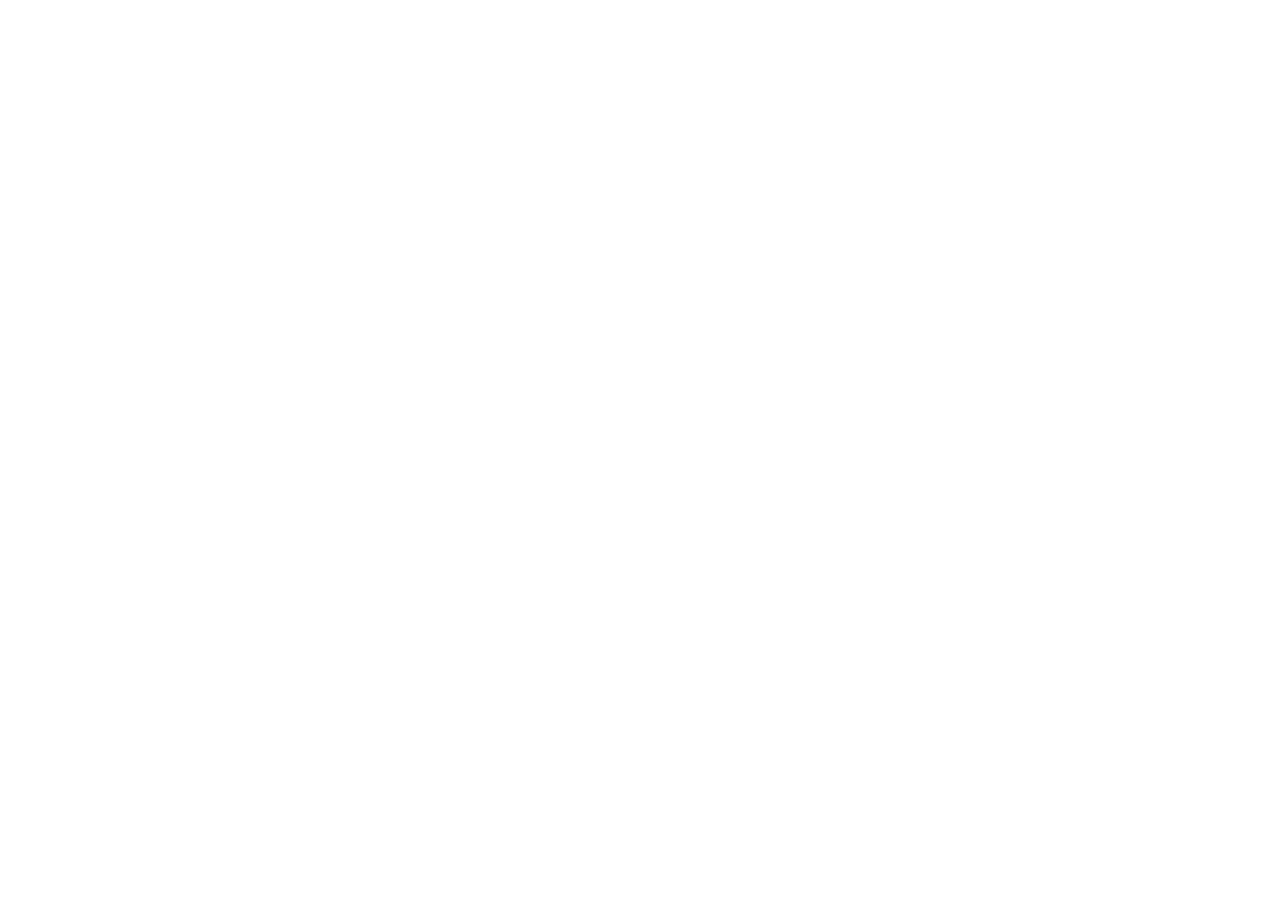
==== final-project/index.html @ 2bcbd6b8 "create file" ====
<!DOCTYPE html>
<html lang="en">
<head>
    <meta charset="UTF-8">
    <meta http-equiv="X-UA-Compatible" content="IE=edge">
    <meta name="viewport" content="width=device-width, initial-scale=1.0">
    <title>Haru Final Project</title>
</head>
<body>
    
</body>
</html>
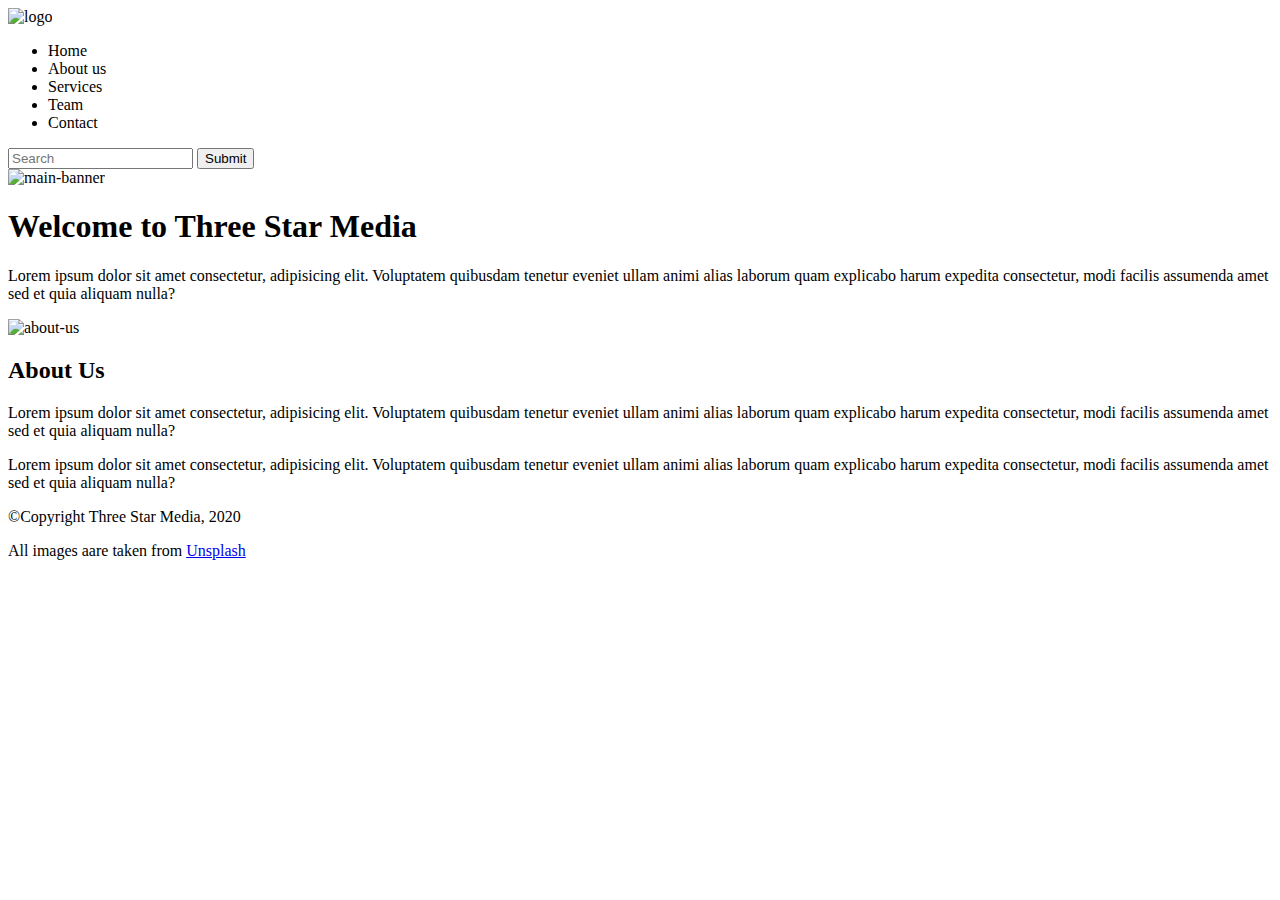
==== commit 1d70fef7: "add About us section" ====
--- a/final-project/index.html
+++ b/final-project/index.html
@@ -7,6 +7,57 @@
     <title>Haru Final Project</title>
 </head>
 <body>
-    
+    <div class="wrapper">
+        <!---------------------------Header----------------------------->
+        <header>
+            <img src="images/logo.png" alt="logo">
+            <!--Styling with Flexbox-->
+            <nav>
+                <ul>
+                    <li>Home</li>
+                    <li>About us</li>
+                    <li>Services</li>
+                    <li>Team</li>
+                    <li>Contact</li>
+                </ul>
+            </nav>
+            <form action="index.html" method="get">
+                <label for="serch"></label>
+                <input id="serch" type="search" name="search" placeholder="Search">
+                <input type="submit" name="search">
+            </form>
+        </header>
+        <!--------------------------Main sections------------------------->
+        <main>
+            <!---Home; margin 100%,contents are placed on the image --->
+            <section class="home">
+                <div class="container">
+                    <div class="content">
+                        <img src="images/main-banner.jpg" alt="main-banner">
+                        <h1>Welcome to Three Star Media</h1>
+                        <p>Lorem ipsum dolor sit amet consectetur, adipisicing elit. Voluptatem quibusdam tenetur eveniet ullam animi alias laborum quam explicabo harum expedita consectetur, modi facilis assumenda amet sed et quia aliquam nulla?</p>
+                        <!--Button????-->
+                    </div>
+                </div>
+            </section>
+            <!---AboutUs; margin 100%--->
+            <section class="About">
+                <div class="container">
+                    <div class="content">
+                        <img src="images/about-us.jpg" alt="about-us">
+                        <h2>About Us</h2>
+                        <p>Lorem ipsum dolor sit amet consectetur, adipisicing elit. Voluptatem quibusdam tenetur eveniet ullam animi alias laborum quam explicabo harum expedita consectetur, modi facilis assumenda amet sed et quia aliquam nulla?</p>
+                        <p>Lorem ipsum dolor sit amet consectetur, adipisicing elit. Voluptatem quibusdam tenetur eveniet ullam animi alias laborum quam explicabo harum expedita consectetur, modi facilis assumenda amet sed et quia aliquam nulla?</p>
+                    </div>
+                </div>
+            </section>
+
+        </main>
+        <!---------------------------Footer------------------------------->
+        <footer>
+            <p>&copy;Copyright Three Star Media, 2020</p>
+            <p>All images aare taken from <a href="https://unsplash.com/ja">Unsplash</a> </p>
+        </footer>
+    </div>
 </body>
 </html>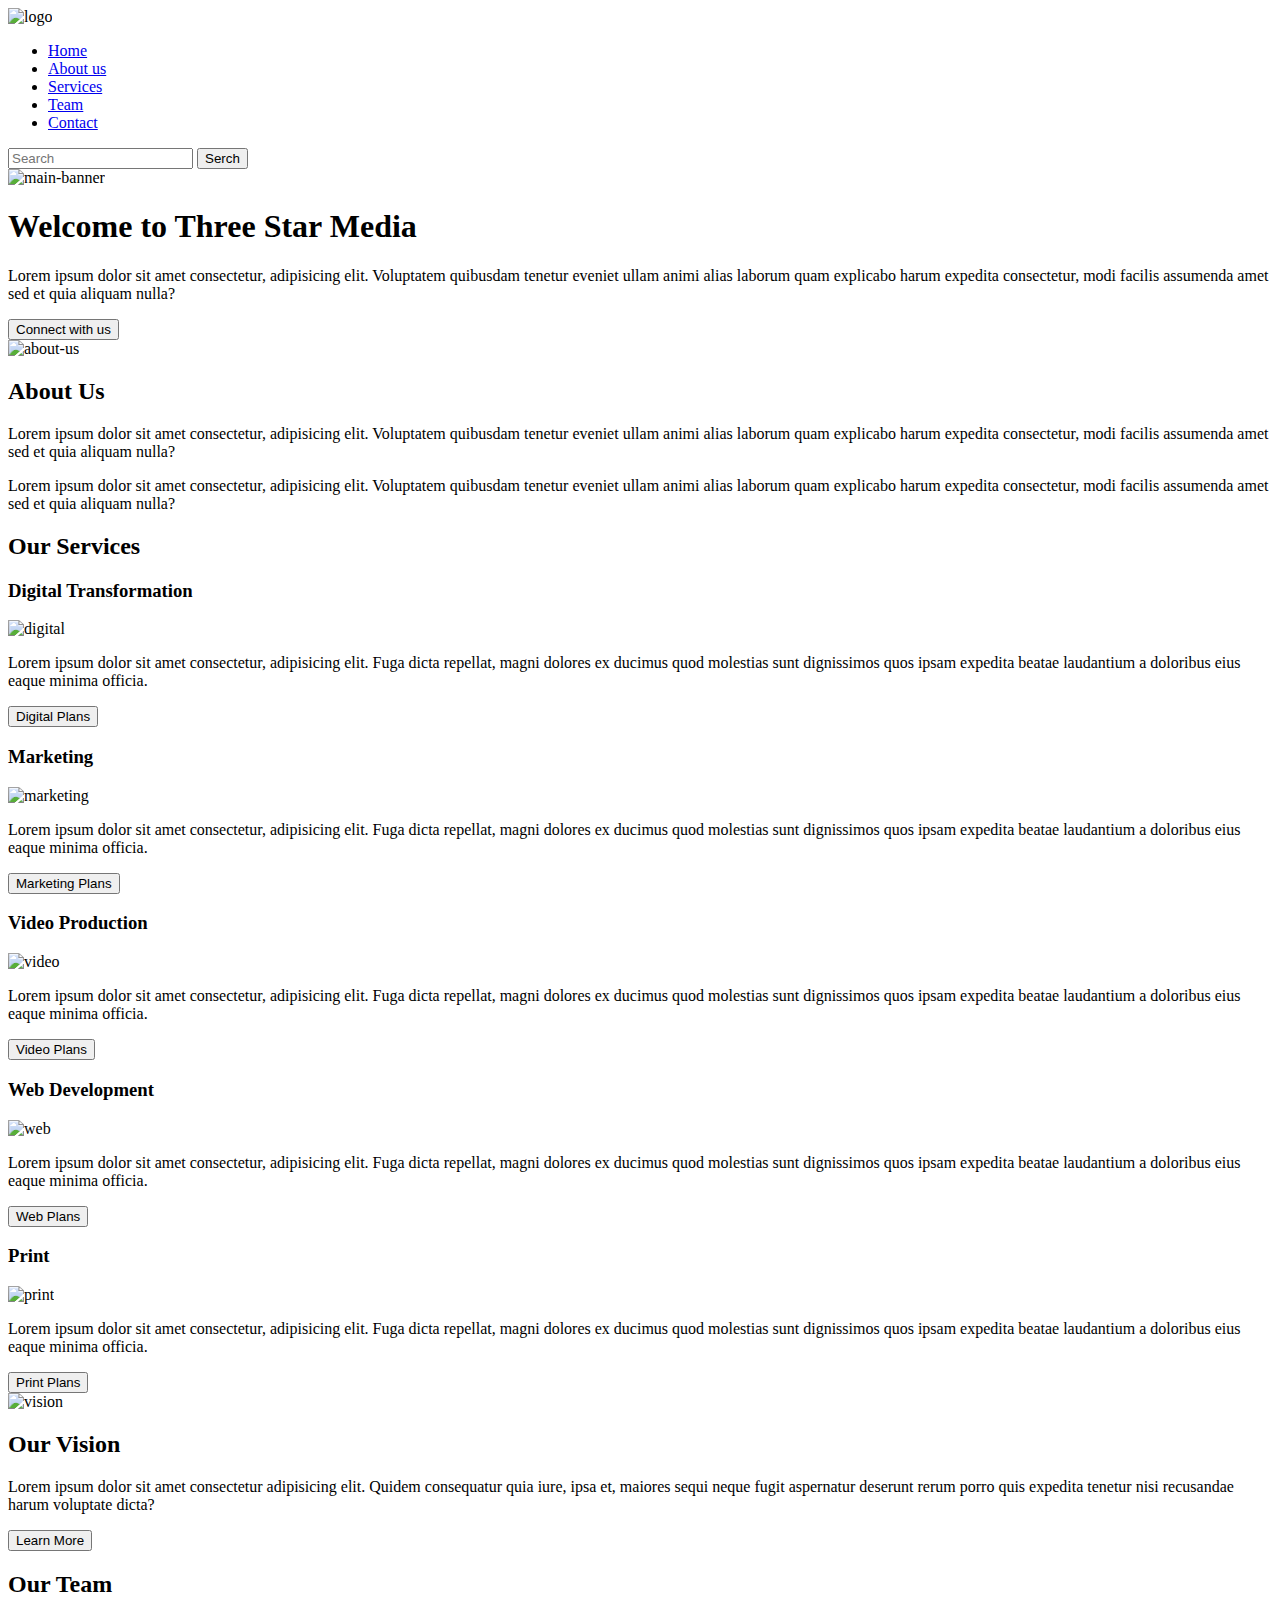
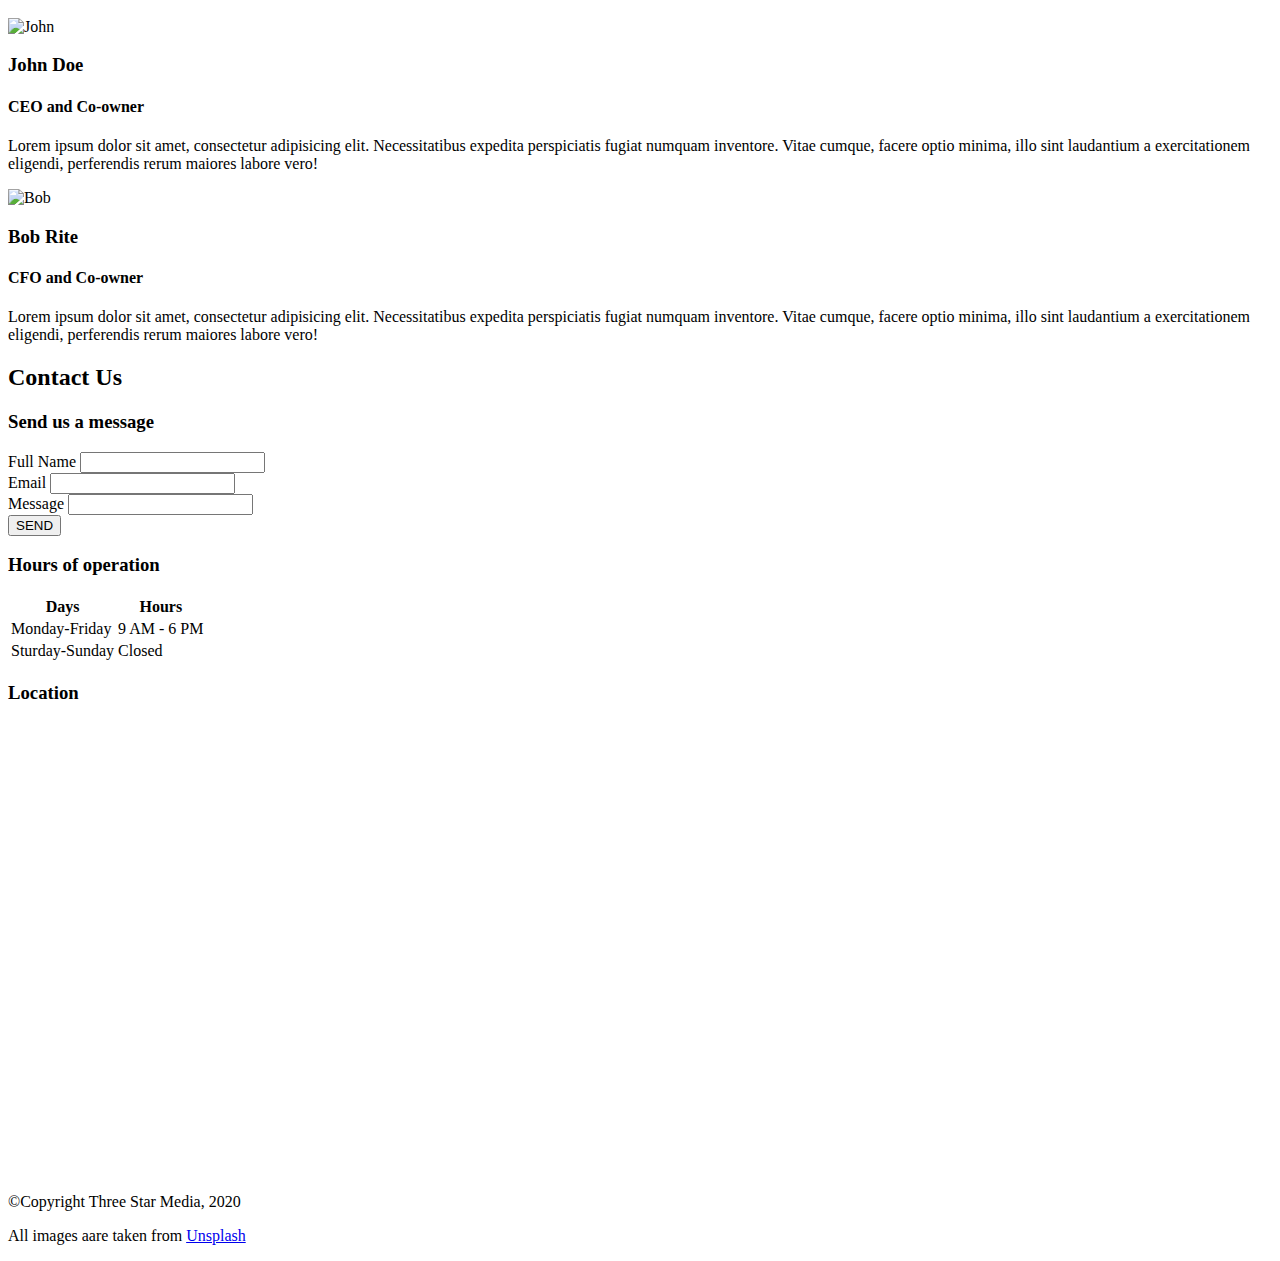
==== commit 32b64039: "add buttons" ====
--- a/final-project/index.html
+++ b/final-project/index.html
@@ -8,23 +8,23 @@
 </head>
 <body>
     <div class="wrapper">
-        <!---------------------------Header----------------------------->
+        <!---------------------------Header (margin 100%)----------------------------->
         <header>
             <img src="images/logo.png" alt="logo">
             <!--Styling with Flexbox-->
             <nav>
                 <ul>
-                    <li>Home</li>
-                    <li>About us</li>
-                    <li>Services</li>
-                    <li>Team</li>
-                    <li>Contact</li>
+                    <li><a href="#home">Home</a></li>
+                    <li><a href="#about">About us</a></li>
+                    <li><a href="#services">Services</a></li>
+                    <li><a href="#team">Team</a></li>
+                    <li><a href="#contact">Contact</a></li>
                 </ul>
             </nav>
             <form action="index.html" method="get">
                 <label for="serch"></label>
                 <input id="serch" type="search" name="search" placeholder="Search">
-                <input type="submit" name="search">
+                <button type="submit">Serch</button>
             </form>
         </header>
         <!--------------------------Main sections------------------------->
@@ -34,9 +34,9 @@
                 <div class="container">
                     <div class="content">
                         <img src="images/main-banner.jpg" alt="main-banner">
-                        <h1>Welcome to Three Star Media</h1>
+                        <h1 id="home">Welcome to Three Star Media</h1>
                         <p>Lorem ipsum dolor sit amet consectetur, adipisicing elit. Voluptatem quibusdam tenetur eveniet ullam animi alias laborum quam explicabo harum expedita consectetur, modi facilis assumenda amet sed et quia aliquam nulla?</p>
-                        <!--Button????-->
+                        <button type="button" class="home-btn">Connect with us</button>
                     </div>
                 </div>
             </section>
@@ -45,15 +45,137 @@
                 <div class="container">
                     <div class="content">
                         <img src="images/about-us.jpg" alt="about-us">
-                        <h2>About Us</h2>
+                        <h2 id="about">About Us</h2>
                         <p>Lorem ipsum dolor sit amet consectetur, adipisicing elit. Voluptatem quibusdam tenetur eveniet ullam animi alias laborum quam explicabo harum expedita consectetur, modi facilis assumenda amet sed et quia aliquam nulla?</p>
                         <p>Lorem ipsum dolor sit amet consectetur, adipisicing elit. Voluptatem quibusdam tenetur eveniet ullam animi alias laborum quam explicabo harum expedita consectetur, modi facilis assumenda amet sed et quia aliquam nulla?</p>
                     </div>
                 </div>
             </section>
-
+            <!---Our Services; include 5 contents,margin 90%,Grid area for desktop--->
+            <section class="Services">
+                <div class="container">
+                    <h2 id="services">Our Services</h2>
+                    <div class="Content-digital">
+                        <h3>Digital Transformation</h3>
+                        <img src="images/digital.jpg" alt="digital">
+                        <p>Lorem ipsum dolor sit amet consectetur, adipisicing elit. Fuga dicta repellat, magni dolores ex ducimus quod molestias sunt dignissimos quos ipsam expedita beatae laudantium a doloribus eius eaque minima officia.</p>
+                        <button type="button">Digital Plans</button>
+                    </div>
+                    <div class="Content-Marketing">
+                        <h3>Marketing</h3>
+                        <img src="images/marketing.jpg" alt="marketing">
+                        <p>Lorem ipsum dolor sit amet consectetur, adipisicing elit. Fuga dicta repellat, magni dolores ex ducimus quod molestias sunt dignissimos quos ipsam expedita beatae laudantium a doloribus eius eaque minima officia.</p>
+                        <button type="button">Marketing Plans</button>
+                    </div>
+                    <div class="Content-video">
+                        <h3>Video Production</h3>
+                        <img src="images/video.jpg" alt="video">
+                        <p>Lorem ipsum dolor sit amet consectetur, adipisicing elit. Fuga dicta repellat, magni dolores ex ducimus quod molestias sunt dignissimos quos ipsam expedita beatae laudantium a doloribus eius eaque minima officia.</p>
+                        <button type="button">Video Plans</button>
+                    </div>
+                    <div class="Content-web">
+                        <h3>Web Development</h3>
+                        <img src="images/web.jpg" alt="web">
+                        <p>Lorem ipsum dolor sit amet consectetur, adipisicing elit. Fuga dicta repellat, magni dolores ex ducimus quod molestias sunt dignissimos quos ipsam expedita beatae laudantium a doloribus eius eaque minima officia.</p>
+                        <button type="button">Web Plans</button>
+                    </div>
+                    <div class="Content-print">
+                        <h3>Print</h3>
+                        <img src="images/print.jpg" alt="print">
+                        <p>Lorem ipsum dolor sit amet consectetur, adipisicing elit. Fuga dicta repellat, magni dolores ex ducimus quod molestias sunt dignissimos quos ipsam expedita beatae laudantium a doloribus eius eaque minima officia.</p>
+                       <button type="button">Print Plans</button>
+                    </div>
+                </div>
+            </section>
+            <!--Our Vision;margin 100% contents are placed on the image--->
+            <section class="Vision">
+                <div class="container">
+                    <div class="content">
+                        <img src="images/vision.jpg" alt="vision">
+                        <h2>Our Vision</h2>
+                        <p>Lorem ipsum dolor sit amet consectetur adipisicing elit. Quidem consequatur quia iure, ipsa et, maiores sequi neque fugit aspernatur deserunt rerum porro quis expedita tenetur nisi recusandae harum voluptate dicta?</p>
+                        <button type="button" class="vision-btn">Learn More</button>
+                    </div>
+                </div>
+            </section>
+            <!---our team;margin 90% styling with grid--->
+            <section class="team">
+                <div class="container">
+                    <h2 id="team">Our Team</h2>
+                    <div class="content-john-image">
+                        <img src="images/john.jpg" alt="John">
+                    </div>
+                    <div class="content-john-info">
+                        <h3>John Doe</h3>
+                        <h4>CEO and Co-owner</h4>
+                        <p>Lorem ipsum dolor sit amet, consectetur adipisicing elit. Necessitatibus expedita perspiciatis fugiat numquam inventore. Vitae cumque, facere optio minima, illo sint laudantium a exercitationem eligendi, perferendis rerum maiores labore vero!</p>
+                    </div>
+                    <div class="content-bob-image">
+                        <img src="images/bob.jpg" alt="Bob">
+                    </div>
+                    <div class="content-bob-info">
+                        <h3>Bob Rite</h3>
+                        <h4>CFO and Co-owner</h4>
+                        <p>Lorem ipsum dolor sit amet, consectetur adipisicing elit. Necessitatibus expedita perspiciatis fugiat numquam inventore. Vitae cumque, facere optio minima, illo sint laudantium a exercitationem eligendi, perferendis rerum maiores labore vero!</p>
+                    </div>
+                </div>
+            </section>
+            <!--Contact Us;margin 90% styling with flexbox-->
+            <section class="team">
+                <div class="container">
+                    <h2 id="contact">Contact Us</h2>
+                    <!--Form section-->
+                    <div class="content-form">
+                        <h3>Send us a message</h3>
+                        <form action="index.html" method="get">
+                            <div class="name">
+                                <label for="name">Full Name</label>
+                                <input id="name" name="yourname" type="text">
+                            </div>
+                            <div class="mail">
+                                <label for="mail">Email</label>
+                                <input id="mail" name="yourmail" type="email">
+                            </div>
+                            <div class="message">
+                                <label for="message">Message</label>
+                                <input id="message" name="yourmessage" type="text">
+                            </div>
+                            <div>
+                                <button type="submit">SEND</button>
+                            </div>
+                        </form> 
+                    </div>
+                    <!--chart section-->
+                    <div class="content-operation">
+                        <h3>Hours of operation</h3>
+                        <table>
+                            <thead>
+                                <tr>
+                                    <th>Days</th>
+                                    <th>Hours</th>
+                                </tr>
+                            </thead>
+                            <tbody>
+                                <tr>
+                                    <td>Monday-Friday</td>
+                                    <td>9 AM - 6 PM</td>
+                                </tr>
+                                <tr>
+                                    <td>Sturday-Sunday</td>
+                                    <td>Closed</td>
+                                </tr>
+                            </tbody>
+                        </table>
+                    </div> 
+                    <!--Map section-->
+                    <div class="content-map">
+                        <h3>Location</h3>
+                        <iframe src="https://www.google.com/maps/embed?pb=!1m18!1m12!1m3!1d717641.1286084331!2d-76.9547412759516!3d45.363230379155354!2m3!1f0!2f0!3f0!3m2!1i1024!2i768!4f13.1!3m3!1m2!1s0x4cce0718cc4a6ad7%3A0xc6cc467725843e2b!2z44Ki44Or44K044Oz44Kt44Oz44O744Kr44Os44OD44K444O744Kq44K_44Ov44O744Kt44Oj44Oz44OR44K5!5e0!3m2!1sja!2sca!4v1680492377854!5m2!1sja!2sca" width="600" height="450" style="border:0;" allowfullscreen="" loading="lazy" referrerpolicy="no-referrer-when-downgrade"></iframe>
+                    </div>
+                </div>
+            </section>
         </main>
-        <!---------------------------Footer------------------------------->
+        <!---------------------------Footer (margin 100%)------------------------------->
         <footer>
             <p>&copy;Copyright Three Star Media, 2020</p>
             <p>All images aare taken from <a href="https://unsplash.com/ja">Unsplash</a> </p>
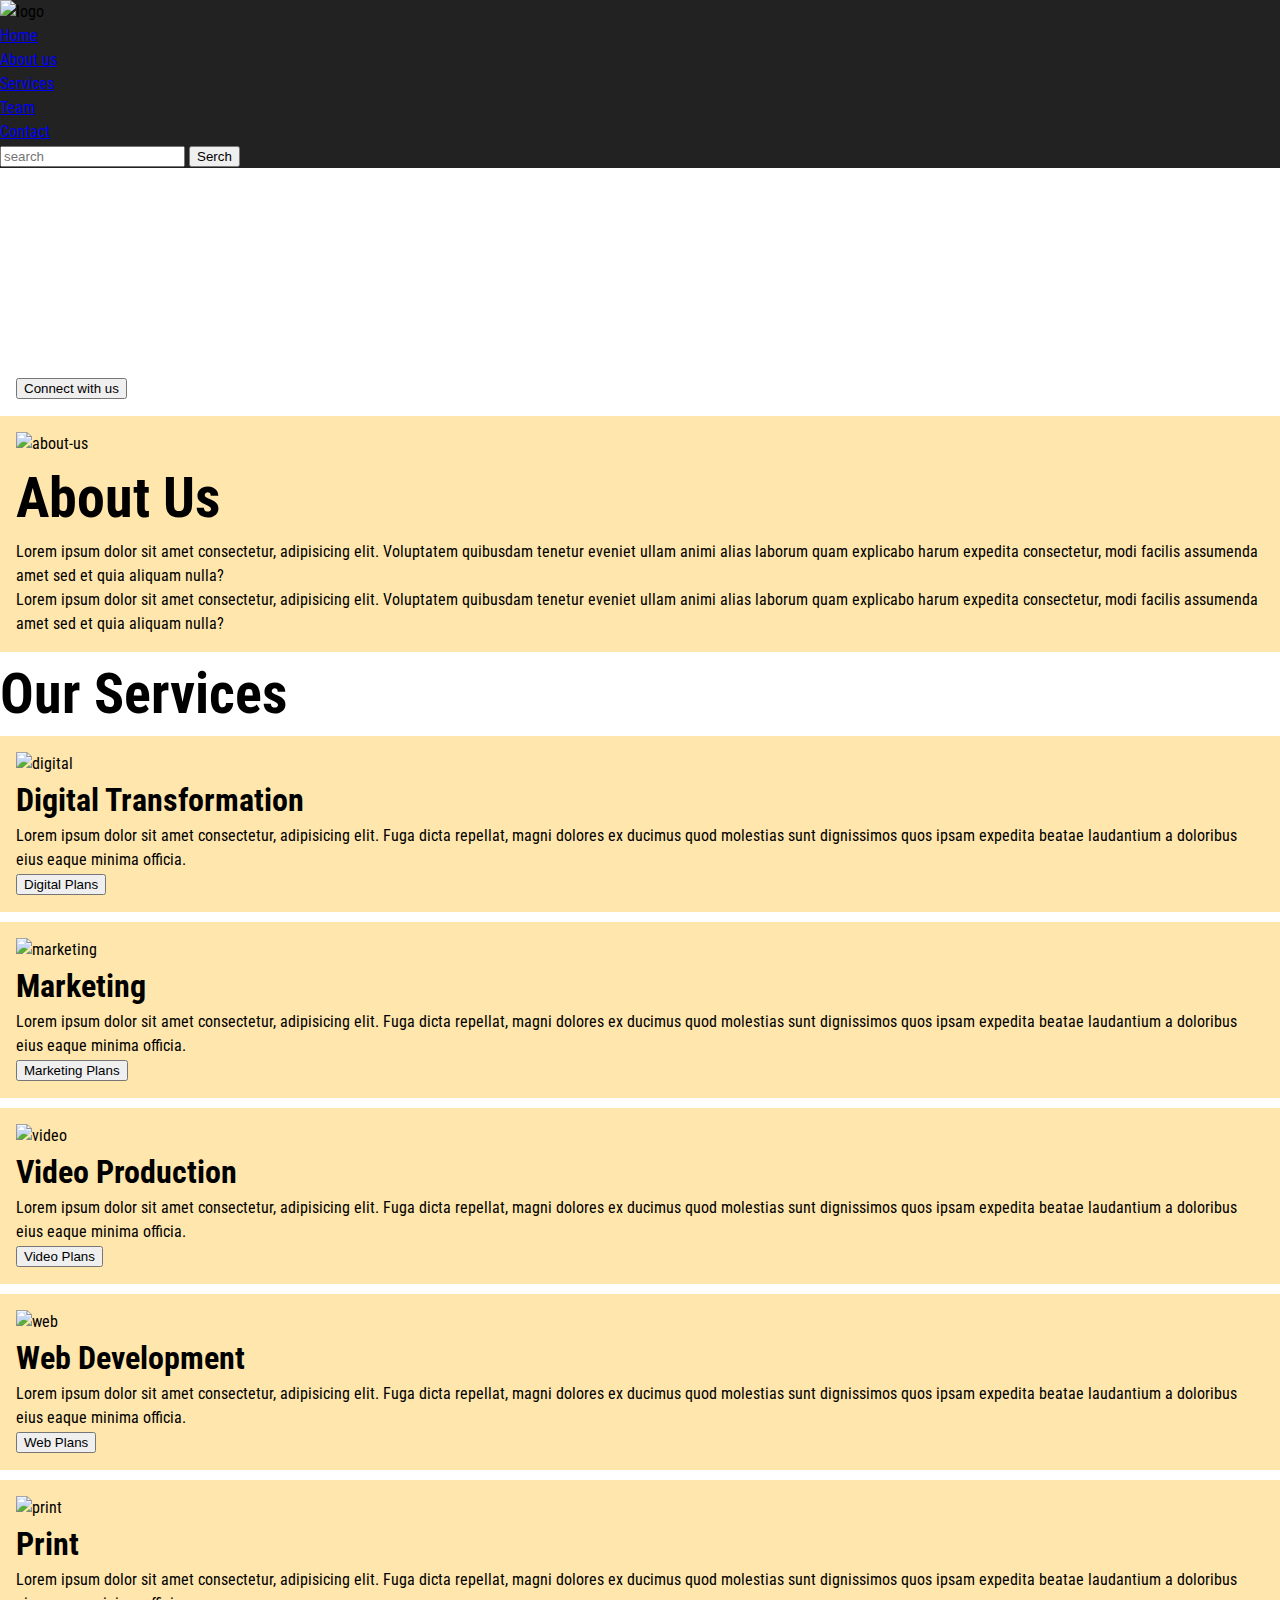
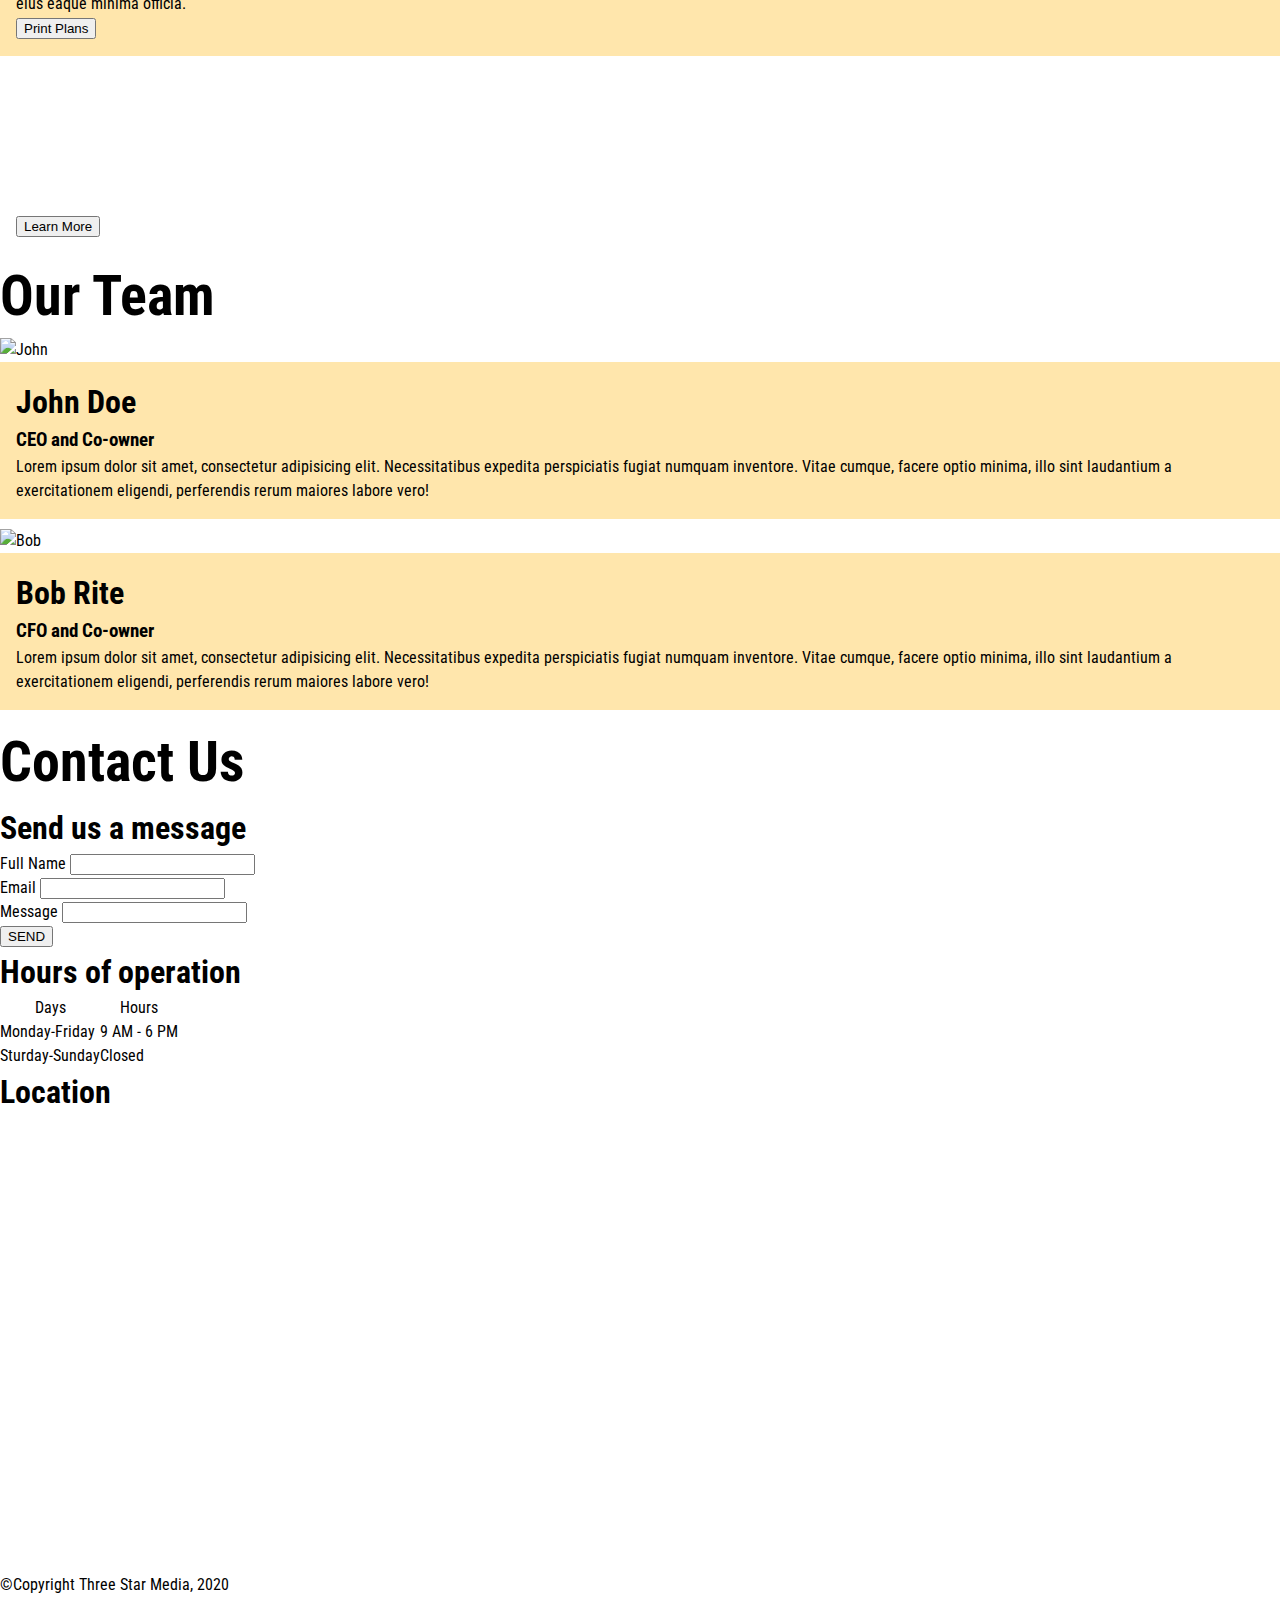
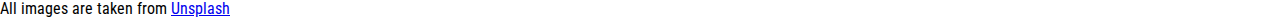
==== commit 1774f5c0: "add a service styling" ====
--- a/final-project/index.html
+++ b/final-project/index.html
@@ -4,44 +4,60 @@
     <meta charset="UTF-8">
     <meta http-equiv="X-UA-Compatible" content="IE=edge">
     <meta name="viewport" content="width=device-width, initial-scale=1.0">
+   
     <title>Haru Final Project</title>
+
+    <script src="https://kit.fontawesome.com/76e588cc94.js" crossorigin="anonymous"></script>
+
+    <link rel="preconnect" href="https://fonts.googleapis.com">
+    <link rel="preconnect" href="https://fonts.gstatic.com" crossorigin>
+    <link href="https://fonts.googleapis.com/css2?family=Dancing+Script:wght@400;600&family=Pacifico&family=Roboto+Condensed&display=swap" rel="stylesheet">  
+    
+    <link href="css/main.css" rel="stylesheet">
+
 </head>
 <body>
-    <div class="wrapper">
-        <!---------------------------Header (margin 100%)----------------------------->
+        <!-- Header (margin 100%) -->
         <header>
-            <img src="images/logo.png" alt="logo">
-            <!--Styling with Flexbox-->
-            <nav>
-                <ul>
-                    <li><a href="#home">Home</a></li>
-                    <li><a href="#about">About us</a></li>
-                    <li><a href="#services">Services</a></li>
-                    <li><a href="#team">Team</a></li>
-                    <li><a href="#contact">Contact</a></li>
-                </ul>
-            </nav>
-            <form action="index.html" method="get">
-                <label for="serch"></label>
-                <input id="serch" type="search" name="search" placeholder="Search">
-                <button type="submit">Serch</button>
-            </form>
+            <div class="position">
+                <img src="images/logo.png" alt="logo">
+                <!-- Styling with Flexbox -->
+                <nav>
+                    <ul>
+                        <li><a href="#home">Home</a></li>
+                        <li><a href="#about">About us</a></li>
+                        <li><a href="#services">Services</a></li>
+                        <li><a href="#team">Team</a></li>
+                        <li><a href="#contact">Contact</a></li>
+                    </ul>
+                </nav>
+            </div>
+            <!-- margin 80% -->
+            <div class="serch-form">
+                <form action="index.html" method="get">
+                    <label for="serch"></label>
+                    <input id="serch" type="search" name="search" placeholder="search">
+                    <button type="submit">Serch</button>
+                    <i class="fa-solid fa-magnifying-glass"></i>
+                </form>
+            </div>
         </header>
-        <!--------------------------Main sections------------------------->
+        <!-- Main sections; all "container" have 80% margin -->
         <main>
-            <!---Home; margin 100%,contents are placed on the image --->
+            <!-- Home; margin 100%,contents are placed on the image -->
             <section class="home">
                 <div class="container">
                     <div class="content">
-                        <img src="images/main-banner.jpg" alt="main-banner">
-                        <h1 id="home">Welcome to Three Star Media</h1>
-                        <p>Lorem ipsum dolor sit amet consectetur, adipisicing elit. Voluptatem quibusdam tenetur eveniet ullam animi alias laborum quam explicabo harum expedita consectetur, modi facilis assumenda amet sed et quia aliquam nulla?</p>
+                        <!-- <img src="images/main-banner.jpg" alt="main-banner"> -->
+                        <h1 class="white" id="home">Welcome to Three Star Media</h1>
+                        <p class="white">Lorem ipsum dolor sit amet consectetur, adipisicing elit. Voluptatem quibusdam tenetur eveniet ullam animi alias laborum quam explicabo harum expedita consectetur, modi facilis assumenda amet sed et quia aliquam nulla?</p>
                         <button type="button" class="home-btn">Connect with us</button>
-                    </div>
-                </div>
-            </section>
-            <!---AboutUs; margin 100%--->
-            <section class="About">
+                        <i class="fa-solid fa-play"></i>
+                    </div>
+                </div>
+            </section>
+            <!-- AboutUs; margin 100% -->
+            <section class="about">
                 <div class="container">
                     <div class="content">
                         <img src="images/about-us.jpg" alt="about-us">
@@ -51,57 +67,63 @@
                     </div>
                 </div>
             </section>
-            <!---Our Services; include 5 contents,margin 90%,Grid area for desktop--->
-            <section class="Services">
-                <div class="container">
-                    <h2 id="services">Our Services</h2>
-                    <div class="Content-digital">
+            <!-- Our Services; include 5 contents,margin 90%,Grid area for desktop -->
+            <section class="services">
+                <h2 id="services">Our Services</h2>
+                <div class="scontainer">
+                    <div class="digital">
+                        <img src="images/digital.jpg" alt="digital">
                         <h3>Digital Transformation</h3>
-                        <img src="images/digital.jpg" alt="digital">
                         <p>Lorem ipsum dolor sit amet consectetur, adipisicing elit. Fuga dicta repellat, magni dolores ex ducimus quod molestias sunt dignissimos quos ipsam expedita beatae laudantium a doloribus eius eaque minima officia.</p>
                         <button type="button">Digital Plans</button>
-                    </div>
-                    <div class="Content-Marketing">
+                        <i class="fa-solid fa-play"></i>
+                    </div>
+                    <div class="marketing">
+                        <img src="images/marketing.jpg" alt="marketing">
                         <h3>Marketing</h3>
-                        <img src="images/marketing.jpg" alt="marketing">
                         <p>Lorem ipsum dolor sit amet consectetur, adipisicing elit. Fuga dicta repellat, magni dolores ex ducimus quod molestias sunt dignissimos quos ipsam expedita beatae laudantium a doloribus eius eaque minima officia.</p>
                         <button type="button">Marketing Plans</button>
-                    </div>
-                    <div class="Content-video">
+                        <i class="fa-solid fa-play"></i>
+                    </div>
+                    <div class="video">
+                        <img src="images/video.jpg" alt="video">
                         <h3>Video Production</h3>
-                        <img src="images/video.jpg" alt="video">
                         <p>Lorem ipsum dolor sit amet consectetur, adipisicing elit. Fuga dicta repellat, magni dolores ex ducimus quod molestias sunt dignissimos quos ipsam expedita beatae laudantium a doloribus eius eaque minima officia.</p>
                         <button type="button">Video Plans</button>
-                    </div>
-                    <div class="Content-web">
+                        <i class="fa-solid fa-play"></i>
+                    </div>
+                    <div class="web">
+                        <img src="images/web.jpg" alt="web">
                         <h3>Web Development</h3>
-                        <img src="images/web.jpg" alt="web">
                         <p>Lorem ipsum dolor sit amet consectetur, adipisicing elit. Fuga dicta repellat, magni dolores ex ducimus quod molestias sunt dignissimos quos ipsam expedita beatae laudantium a doloribus eius eaque minima officia.</p>
                         <button type="button">Web Plans</button>
-                    </div>
-                    <div class="Content-print">
+                        <i class="fa-solid fa-play"></i>
+                    </div>
+                    <div class="print">
+                        <img src="images/print.jpg" alt="print">
                         <h3>Print</h3>
-                        <img src="images/print.jpg" alt="print">
                         <p>Lorem ipsum dolor sit amet consectetur, adipisicing elit. Fuga dicta repellat, magni dolores ex ducimus quod molestias sunt dignissimos quos ipsam expedita beatae laudantium a doloribus eius eaque minima officia.</p>
                        <button type="button">Print Plans</button>
-                    </div>
-                </div>
-            </section>
-            <!--Our Vision;margin 100% contents are placed on the image--->
-            <section class="Vision">
+                       <i class="fa-solid fa-play"></i>
+                    </div>
+                </div>
+            </section>
+            <!-- Our Vision;margin 100% contents are placed on the image -->
+            <section class="vision">
                 <div class="container">
                     <div class="content">
-                        <img src="images/vision.jpg" alt="vision">
-                        <h2>Our Vision</h2>
-                        <p>Lorem ipsum dolor sit amet consectetur adipisicing elit. Quidem consequatur quia iure, ipsa et, maiores sequi neque fugit aspernatur deserunt rerum porro quis expedita tenetur nisi recusandae harum voluptate dicta?</p>
+                        <!-- <img src="images/vision.jpg" alt="vision"> -->
+                        <h2 class="white">Our Vision</h2>
+                        <p class="white">Lorem ipsum dolor sit amet consectetur adipisicing elit. Quidem consequatur quia iure, ipsa et, maiores sequi neque fugit aspernatur deserunt rerum porro quis expedita tenetur nisi recusandae harum voluptate dicta?</p>
                         <button type="button" class="vision-btn">Learn More</button>
-                    </div>
-                </div>
-            </section>
-            <!---our team;margin 90% styling with grid--->
+                        <i class="fa-solid fa-play"></i>
+                    </div>
+                </div>
+            </section>
+            <!-- our team;margin 90% styling with grid -->
             <section class="team">
-                <div class="container">
-                    <h2 id="team">Our Team</h2>
+                <h2 id="team">Our Team</h2>
+                <div class="tcontainer">
                     <div class="content-john-image">
                         <img src="images/john.jpg" alt="John">
                     </div>
@@ -120,11 +142,11 @@
                     </div>
                 </div>
             </section>
-            <!--Contact Us;margin 90% styling with flexbox-->
-            <section class="team">
+            <!-- Contact Us;margin 90% styling with flexbox -->
+            <section class="contact">
                 <div class="container">
                     <h2 id="contact">Contact Us</h2>
-                    <!--Form section-->
+                    <!-- Form section -->
                     <div class="content-form">
                         <h3>Send us a message</h3>
                         <form action="index.html" method="get">
@@ -145,10 +167,10 @@
                             </div>
                         </form> 
                     </div>
-                    <!--chart section-->
+                    <!-- chart section -->
                     <div class="content-operation">
                         <h3>Hours of operation</h3>
-                        <table>
+                        <table class="table">
                             <thead>
                                 <tr>
                                     <th>Days</th>
@@ -167,7 +189,7 @@
                             </tbody>
                         </table>
                     </div> 
-                    <!--Map section-->
+                    <!-- Map section -->
                     <div class="content-map">
                         <h3>Location</h3>
                         <iframe src="https://www.google.com/maps/embed?pb=!1m18!1m12!1m3!1d717641.1286084331!2d-76.9547412759516!3d45.363230379155354!2m3!1f0!2f0!3f0!3m2!1i1024!2i768!4f13.1!3m3!1m2!1s0x4cce0718cc4a6ad7%3A0xc6cc467725843e2b!2z44Ki44Or44K044Oz44Kt44Oz44O744Kr44Os44OD44K444O744Kq44K_44Ov44O744Kt44Oj44Oz44OR44K5!5e0!3m2!1sja!2sca!4v1680492377854!5m2!1sja!2sca" width="600" height="450" style="border:0;" allowfullscreen="" loading="lazy" referrerpolicy="no-referrer-when-downgrade"></iframe>
@@ -175,11 +197,10 @@
                 </div>
             </section>
         </main>
-        <!---------------------------Footer (margin 100%)------------------------------->
+        <!-- Footer (margin 100%) -->
         <footer>
             <p>&copy;Copyright Three Star Media, 2020</p>
-            <p>All images aare taken from <a href="https://unsplash.com/ja">Unsplash</a> </p>
+            <p>All images are taken from <a href="https://unsplash.com/ja">Unsplash</a> </p>
         </footer>
-    </div>
 </body>
 </html>--- a/final-project/css/main.css
+++ b/final-project/css/main.css
@@ -0,0 +1,167 @@
+/* http://meyerweb.com/eric/tools/css/reset/ 
+   v2.0 | 20110126
+   License: none (public domain)
+*/
+
+html, body, div, span, applet, object, iframe,
+h1, h2, h3, h4, h5, h6, p, blockquote, pre,
+a, abbr, acronym, address, big, cite, code,
+del, dfn, em, img, ins, kbd, q, s, samp,
+small, strike, strong, sub, sup, tt, var,
+b, u, i, center,
+dl, dt, dd, ol, ul, li,
+fieldset, form, label, legend,
+table, caption, tbody, tfoot, thead, tr, th, td,
+article, aside, canvas, details, embed, 
+figure, figcaption, footer, header, hgroup, 
+menu, nav, output, ruby, section, summary,
+time, mark, audio, video {
+	margin: 0;
+	padding: 0;
+	border: 0;
+	font-size: 100%;
+	font: inherit;
+	vertical-align: baseline;
+}
+/* HTML5 display-role reset for older browsers */
+article, aside, details, figcaption, figure, 
+footer, header, hgroup, menu, nav, section {
+	display: block;
+}
+body {
+	line-height: 1;
+}
+ol, ul {
+	list-style: none;
+}
+blockquote, q {
+	quotes: none;
+}
+blockquote:before, blockquote:after,
+q:before, q:after {
+	content: '';
+	content: none;
+}
+table {
+	border-collapse: collapse;
+	border-spacing: 0;
+}
+/* end of the css reset cord */
+
+/* mobile styling */
+body{
+	margin: auto;
+	font-family: 'Dancing Script', cursive;
+	font-family: 'Pacifico', cursive;
+	font-family: 'Roboto Condensed', sans-serif;
+	line-height: 1.5;
+}
+
+.container{
+	margin: 0 auto;
+}
+
+/* main fonts styling */
+h1{
+	font-size: 600%;
+	font-weight: bolder;
+	color: white;
+}
+h2{
+	font-size: 350%;
+	font-weight: bolder;
+}
+h3{
+	font-size: 200%;
+	font-weight: bolder;
+}
+h4{
+	font-size: 120%;
+	font-weight: bolder;
+}
+.white{
+	color: white;
+}
+
+/* header styling */
+header{
+	background-color: #222;
+}
+
+/* home section */
+.home{
+	background-image: url(../images/main-banner.jpg);
+	background-repeat: no-repeat;
+	background-size: auto;
+	padding: 1em;
+}
+
+/* about section */
+.about{
+	background-color: #ffe6ac;
+	padding: 1em;
+}
+
+/* service section background*/
+.services{
+	background-color: white;
+	margin: 0 auto;
+}
+.scontainer{
+	display: flex;
+	flex-direction: column;
+}
+
+.scontainer img{
+	width: 100%;
+}
+
+/* flex styling*/
+.digital {
+	background-color: #ffe6ac;
+	padding: 1em;
+	margin-bottom: 10px;
+}
+.marketing{
+	background-color: #ffe6ac;
+	padding: 1em;
+	margin-bottom: 10px;
+}
+.video{
+	background-color: #ffe6ac;
+	padding: 1em;
+	margin-bottom: 10px;
+}
+.web{
+	background-color: #ffe6ac;
+	padding: 1em;
+	margin-bottom: 10px;
+}
+.print{
+	background-color: #ffe6ac;
+	padding: 1em;
+	margin-bottom: 10px;
+}
+
+/* our vision section */
+.vision{
+	background-image: url(../images/vision.jpg);
+	width: 100%;
+	padding: 1em;
+}
+
+/* our team section */
+.tcontainer{
+	display: flex;
+	flex-direction: column;
+}
+.content-john-info{
+	background-color: #ffe6ac;
+	padding: 1em;
+	margin-bottom: 10px;
+}
+.content-bob-info{
+	background-color: #ffe6ac;
+	padding: 1em;
+	margin-bottom: 10px;
+}
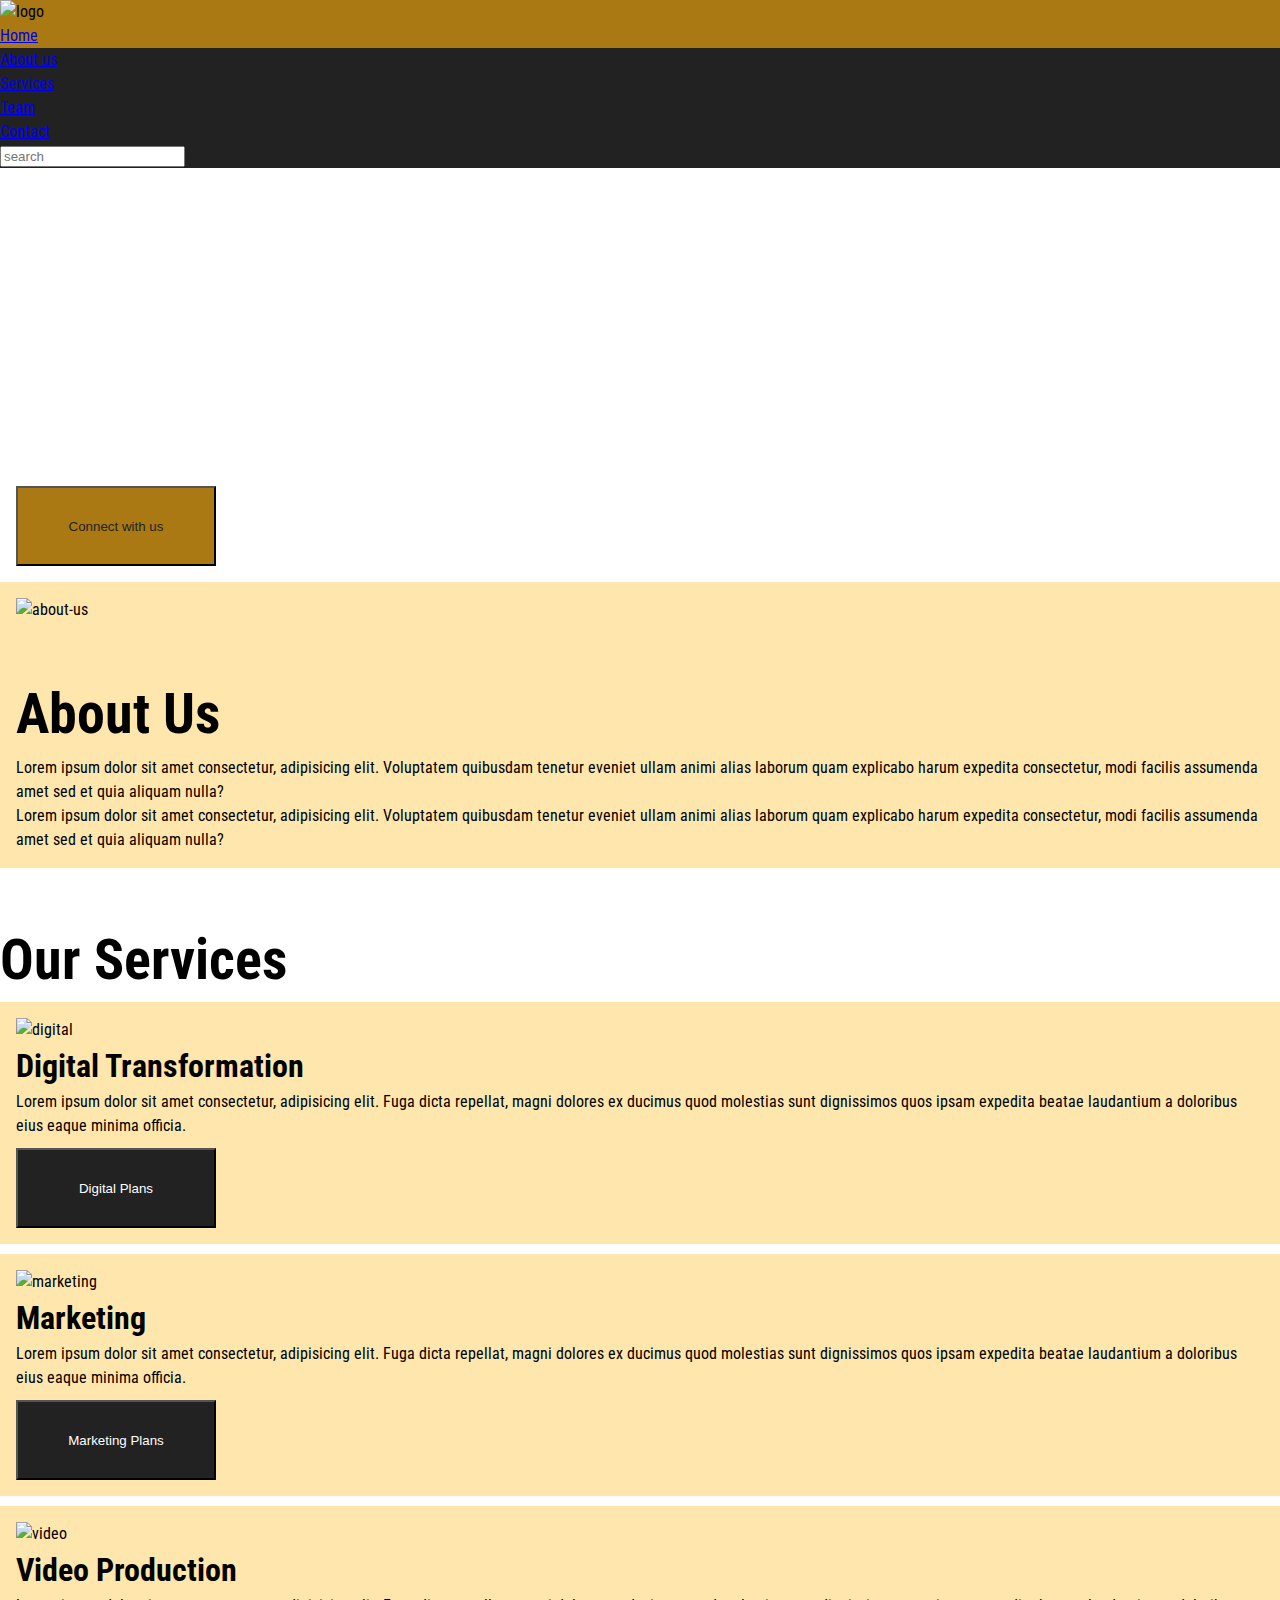
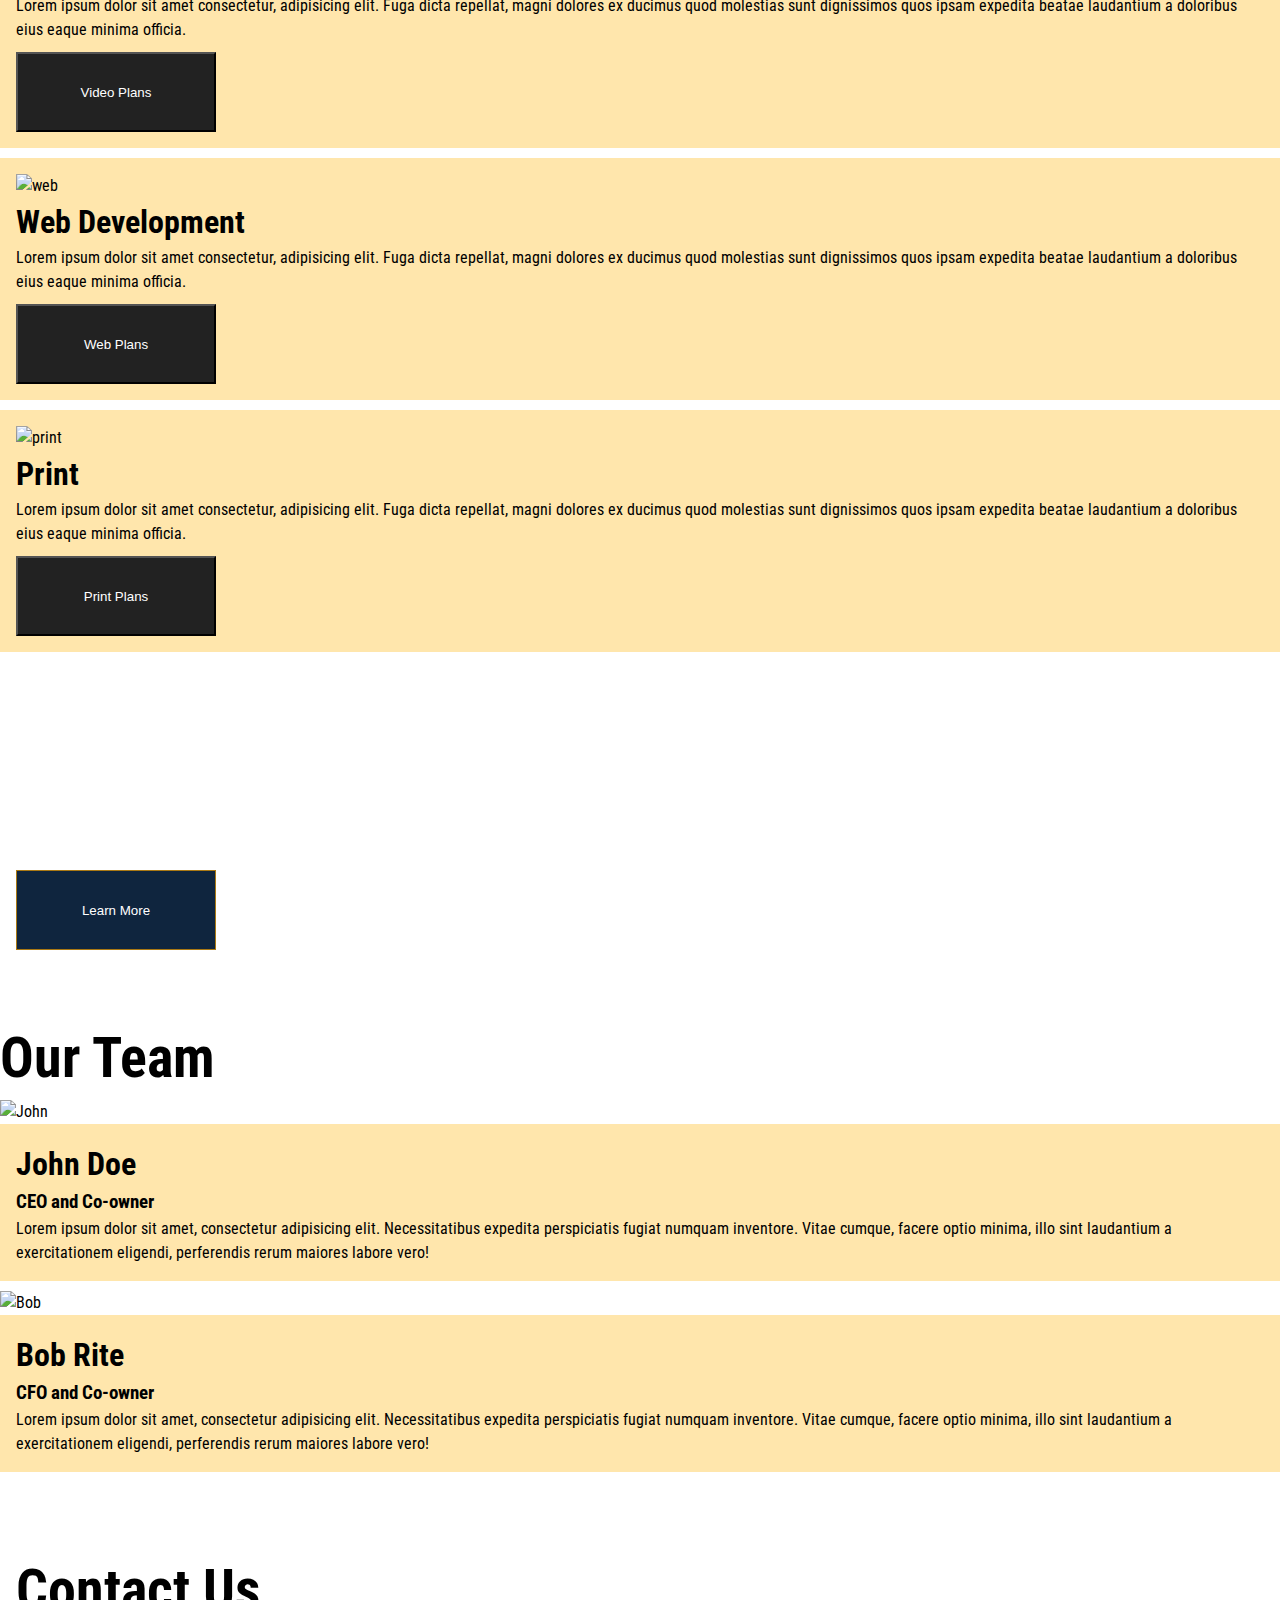
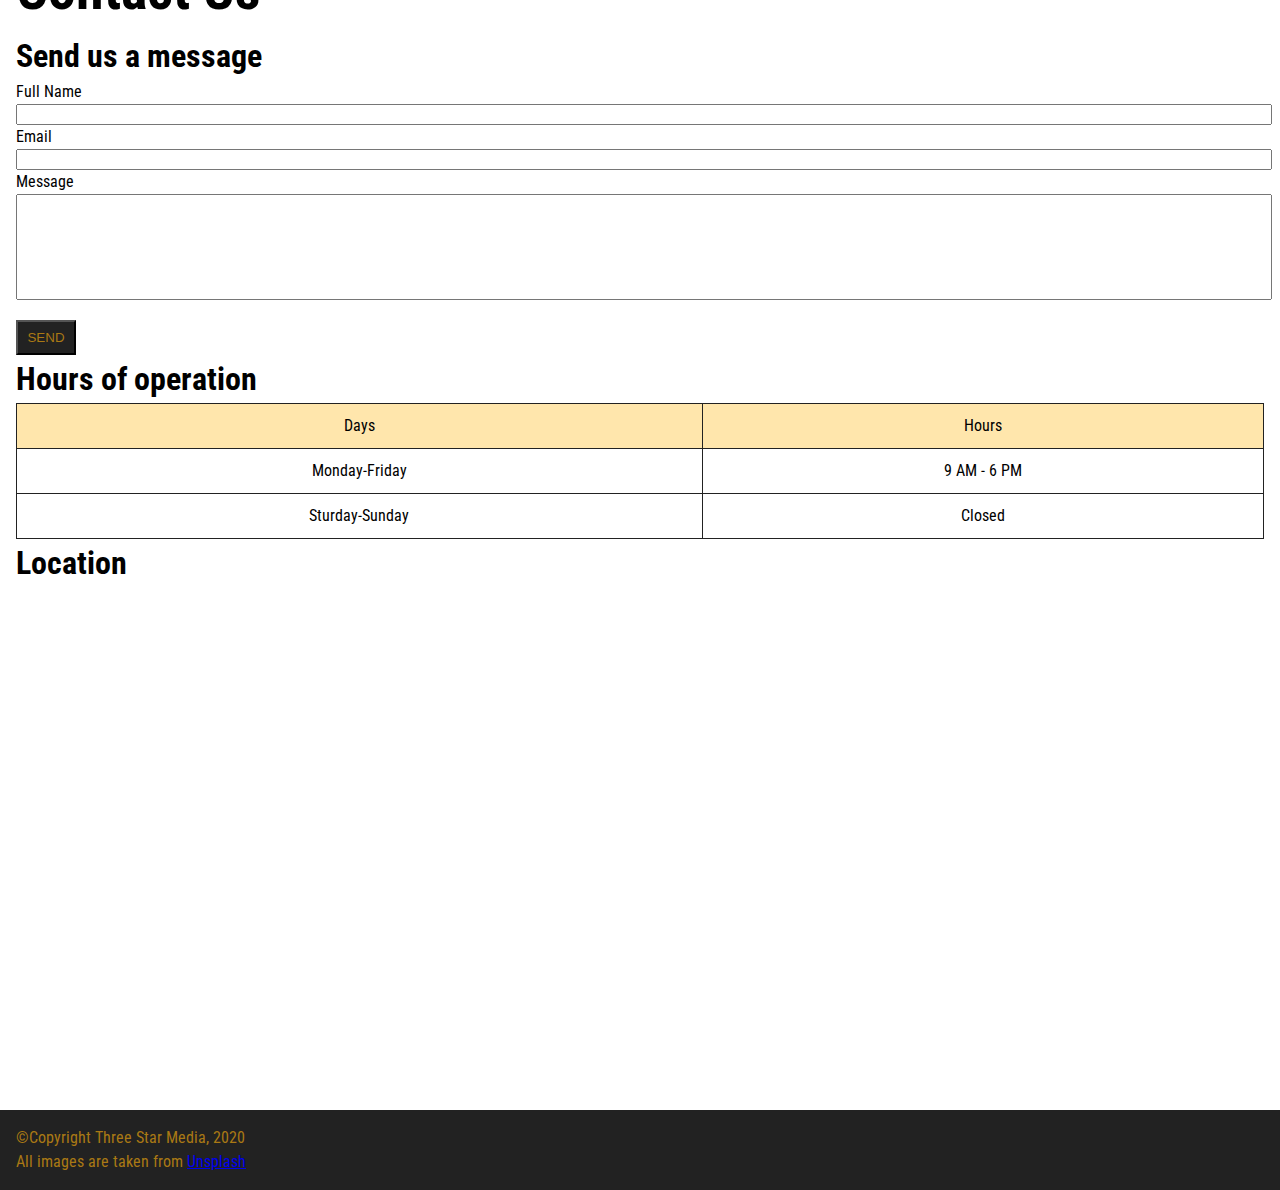
==== commit a8f58def: "add header style" ====
--- a/final-project/index.html
+++ b/final-project/index.html
@@ -19,26 +19,24 @@
 <body>
         <!-- Header (margin 100%) -->
         <header>
-            <div class="position">
+            <div class="header">
                 <img src="images/logo.png" alt="logo">
                 <!-- Styling with Flexbox -->
                 <nav>
                     <ul>
                         <li><a href="#home">Home</a></li>
+                    </div>
                         <li><a href="#about">About us</a></li>
                         <li><a href="#services">Services</a></li>
                         <li><a href="#team">Team</a></li>
                         <li><a href="#contact">Contact</a></li>
                     </ul>
                 </nav>
-            </div>
             <!-- margin 80% -->
             <div class="serch-form">
                 <form action="index.html" method="get">
-                    <label for="serch"></label>
                     <input id="serch" type="search" name="search" placeholder="search">
-                    <button type="submit">Serch</button>
-                    <i class="fa-solid fa-magnifying-glass"></i>
+                    <label for="serch"><i class="fa-solid fa-magnifying-glass"></i></label>
                 </form>
             </div>
         </header>
@@ -51,8 +49,7 @@
                         <!-- <img src="images/main-banner.jpg" alt="main-banner"> -->
                         <h1 class="white" id="home">Welcome to Three Star Media</h1>
                         <p class="white">Lorem ipsum dolor sit amet consectetur, adipisicing elit. Voluptatem quibusdam tenetur eveniet ullam animi alias laborum quam explicabo harum expedita consectetur, modi facilis assumenda amet sed et quia aliquam nulla?</p>
-                        <button type="button" class="home-btn">Connect with us</button>
-                        <i class="fa-solid fa-play"></i>
+                        <button class="hb" type="button" class="home-btn">Connect with us <i class="fa-solid fa-play"></i></button>
                     </div>
                 </div>
             </section>
@@ -75,36 +72,31 @@
                         <img src="images/digital.jpg" alt="digital">
                         <h3>Digital Transformation</h3>
                         <p>Lorem ipsum dolor sit amet consectetur, adipisicing elit. Fuga dicta repellat, magni dolores ex ducimus quod molestias sunt dignissimos quos ipsam expedita beatae laudantium a doloribus eius eaque minima officia.</p>
-                        <button type="button">Digital Plans</button>
-                        <i class="fa-solid fa-play"></i>
+                        <button type="button">Digital Plans <i class="fa-solid fa-play"></i></button>
                     </div>
                     <div class="marketing">
                         <img src="images/marketing.jpg" alt="marketing">
                         <h3>Marketing</h3>
                         <p>Lorem ipsum dolor sit amet consectetur, adipisicing elit. Fuga dicta repellat, magni dolores ex ducimus quod molestias sunt dignissimos quos ipsam expedita beatae laudantium a doloribus eius eaque minima officia.</p>
-                        <button type="button">Marketing Plans</button>
-                        <i class="fa-solid fa-play"></i>
+                        <button type="button">Marketing Plans <i class="fa-solid fa-play"></i></button>
                     </div>
                     <div class="video">
                         <img src="images/video.jpg" alt="video">
                         <h3>Video Production</h3>
                         <p>Lorem ipsum dolor sit amet consectetur, adipisicing elit. Fuga dicta repellat, magni dolores ex ducimus quod molestias sunt dignissimos quos ipsam expedita beatae laudantium a doloribus eius eaque minima officia.</p>
-                        <button type="button">Video Plans</button>
-                        <i class="fa-solid fa-play"></i>
+                        <button type="button">Video Plans <i class="fa-solid fa-play"></i></button>
                     </div>
                     <div class="web">
                         <img src="images/web.jpg" alt="web">
                         <h3>Web Development</h3>
                         <p>Lorem ipsum dolor sit amet consectetur, adipisicing elit. Fuga dicta repellat, magni dolores ex ducimus quod molestias sunt dignissimos quos ipsam expedita beatae laudantium a doloribus eius eaque minima officia.</p>
-                        <button type="button">Web Plans</button>
-                        <i class="fa-solid fa-play"></i>
+                        <button type="button">Web Plans <i class="fa-solid fa-play"></i></button>
                     </div>
                     <div class="print">
                         <img src="images/print.jpg" alt="print">
                         <h3>Print</h3>
                         <p>Lorem ipsum dolor sit amet consectetur, adipisicing elit. Fuga dicta repellat, magni dolores ex ducimus quod molestias sunt dignissimos quos ipsam expedita beatae laudantium a doloribus eius eaque minima officia.</p>
-                       <button type="button">Print Plans</button>
-                       <i class="fa-solid fa-play"></i>
+                       <button type="button">Print Plans <i class="fa-solid fa-play"></i></button>
                     </div>
                 </div>
             </section>
@@ -115,8 +107,7 @@
                         <!-- <img src="images/vision.jpg" alt="vision"> -->
                         <h2 class="white">Our Vision</h2>
                         <p class="white">Lorem ipsum dolor sit amet consectetur adipisicing elit. Quidem consequatur quia iure, ipsa et, maiores sequi neque fugit aspernatur deserunt rerum porro quis expedita tenetur nisi recusandae harum voluptate dicta?</p>
-                        <button type="button" class="vision-btn">Learn More</button>
-                        <i class="fa-solid fa-play"></i>
+                        <button class="vb" type="button" class="vision-btn">Learn More <i class="fa-solid fa-play"></i></button>
                     </div>
                 </div>
             </section>
@@ -163,7 +154,7 @@
                                 <input id="message" name="yourmessage" type="text">
                             </div>
                             <div>
-                                <button type="submit">SEND</button>
+                                <button class="fb" type="submit">SEND</button>
                             </div>
                         </form> 
                     </div>
@@ -192,7 +183,7 @@
                     <!-- Map section -->
                     <div class="content-map">
                         <h3>Location</h3>
-                        <iframe src="https://www.google.com/maps/embed?pb=!1m18!1m12!1m3!1d717641.1286084331!2d-76.9547412759516!3d45.363230379155354!2m3!1f0!2f0!3f0!3m2!1i1024!2i768!4f13.1!3m3!1m2!1s0x4cce0718cc4a6ad7%3A0xc6cc467725843e2b!2z44Ki44Or44K044Oz44Kt44Oz44O744Kr44Os44OD44K444O744Kq44K_44Ov44O744Kt44Oj44Oz44OR44K5!5e0!3m2!1sja!2sca!4v1680492377854!5m2!1sja!2sca" width="600" height="450" style="border:0;" allowfullscreen="" loading="lazy" referrerpolicy="no-referrer-when-downgrade"></iframe>
+                        <iframe class="map" src="https://www.google.com/maps/embed?pb=!1m18!1m12!1m3!1d717641.1286084331!2d-76.9547412759516!3d45.363230379155354!2m3!1f0!2f0!3f0!3m2!1i1024!2i768!4f13.1!3m3!1m2!1s0x4cce0718cc4a6ad7%3A0xc6cc467725843e2b!2z44Ki44Or44K044Oz44Kt44Oz44O744Kr44Os44OD44K444O744Kq44K_44Ov44O744Kt44Oj44Oz44OR44K5!5e0!3m2!1sja!2sca!4v1680492377854!5m2!1sja!2sca" style="border:0;" allowfullscreen="" loading="lazy" referrerpolicy="no-referrer-when-downgrade"></iframe>
                     </div>
                 </div>
             </section>
--- a/final-project/css/main.css
+++ b/final-project/css/main.css
@@ -56,7 +56,6 @@
 	font-family: 'Roboto Condensed', sans-serif;
 	line-height: 1.5;
 }
-
 .container{
 	margin: 0 auto;
 }
@@ -66,10 +65,12 @@
 	font-size: 600%;
 	font-weight: bolder;
 	color: white;
+	margin-top: 100px;
 }
 h2{
 	font-size: 350%;
 	font-weight: bolder;
+	margin-top: 50px;
 }
 h3{
 	font-size: 200%;
@@ -83,9 +84,39 @@
 	color: white;
 }
 
+/* button styling */
+button{
+	background-color: #222;
+	color: white;
+	height: 80px;
+	width: 200px;
+	margin-top: 10px;
+}
+.hb{
+	background-color: #aa7914;
+	color: #222;
+	margin-top: 10px;
+}
+.vb{
+	background-color: #0f253e;
+	color: white;
+	border: solid 1px #aa7914;
+	margin-top: 10px;
+}
+.fb{
+	background-color: #222;
+	color: #aa7914;
+	width: 60px;
+	height: 35px;
+	margin-top: 20px;
+}
+
 /* header styling */
 header{
 	background-color: #222;
+}
+.header{
+	background-color: #aa7914;
 }
 
 /* home section */
@@ -117,27 +148,7 @@
 }
 
 /* flex styling*/
-.digital {
-	background-color: #ffe6ac;
-	padding: 1em;
-	margin-bottom: 10px;
-}
-.marketing{
-	background-color: #ffe6ac;
-	padding: 1em;
-	margin-bottom: 10px;
-}
-.video{
-	background-color: #ffe6ac;
-	padding: 1em;
-	margin-bottom: 10px;
-}
-.web{
-	background-color: #ffe6ac;
-	padding: 1em;
-	margin-bottom: 10px;
-}
-.print{
+.digital, .marketing, .video, .web, .print {
 	background-color: #ffe6ac;
 	padding: 1em;
 	margin-bottom: 10px;
@@ -165,3 +176,49 @@
 	padding: 1em;
 	margin-bottom: 10px;
 }
+
+/*contact section */
+.contact{
+	padding: 1em;
+}
+.name input, .mail input{
+	display: block;
+	width: 100%;
+}
+.message input{
+	display: block;
+	width: 100%;
+	height: 100px;
+}
+
+/* chart section */
+.table{
+	width: 100%;
+	text-align: center;
+	border-collapse: collapse;
+	border-spacing: 0;
+}
+th{
+	padding: 10px;
+	background: #ffe6ac;
+	border: solid 1px #222;
+}
+td{
+	padding: 10px;
+	border: solid 1px #222;
+}
+
+/* map styling */
+.map{
+	width: 100%;
+	height: 500px;
+}
+
+/* footer */
+footer{
+	padding: 1em;
+	background-color: #222;
+}
+footer p{
+	color: #aa7914;
+}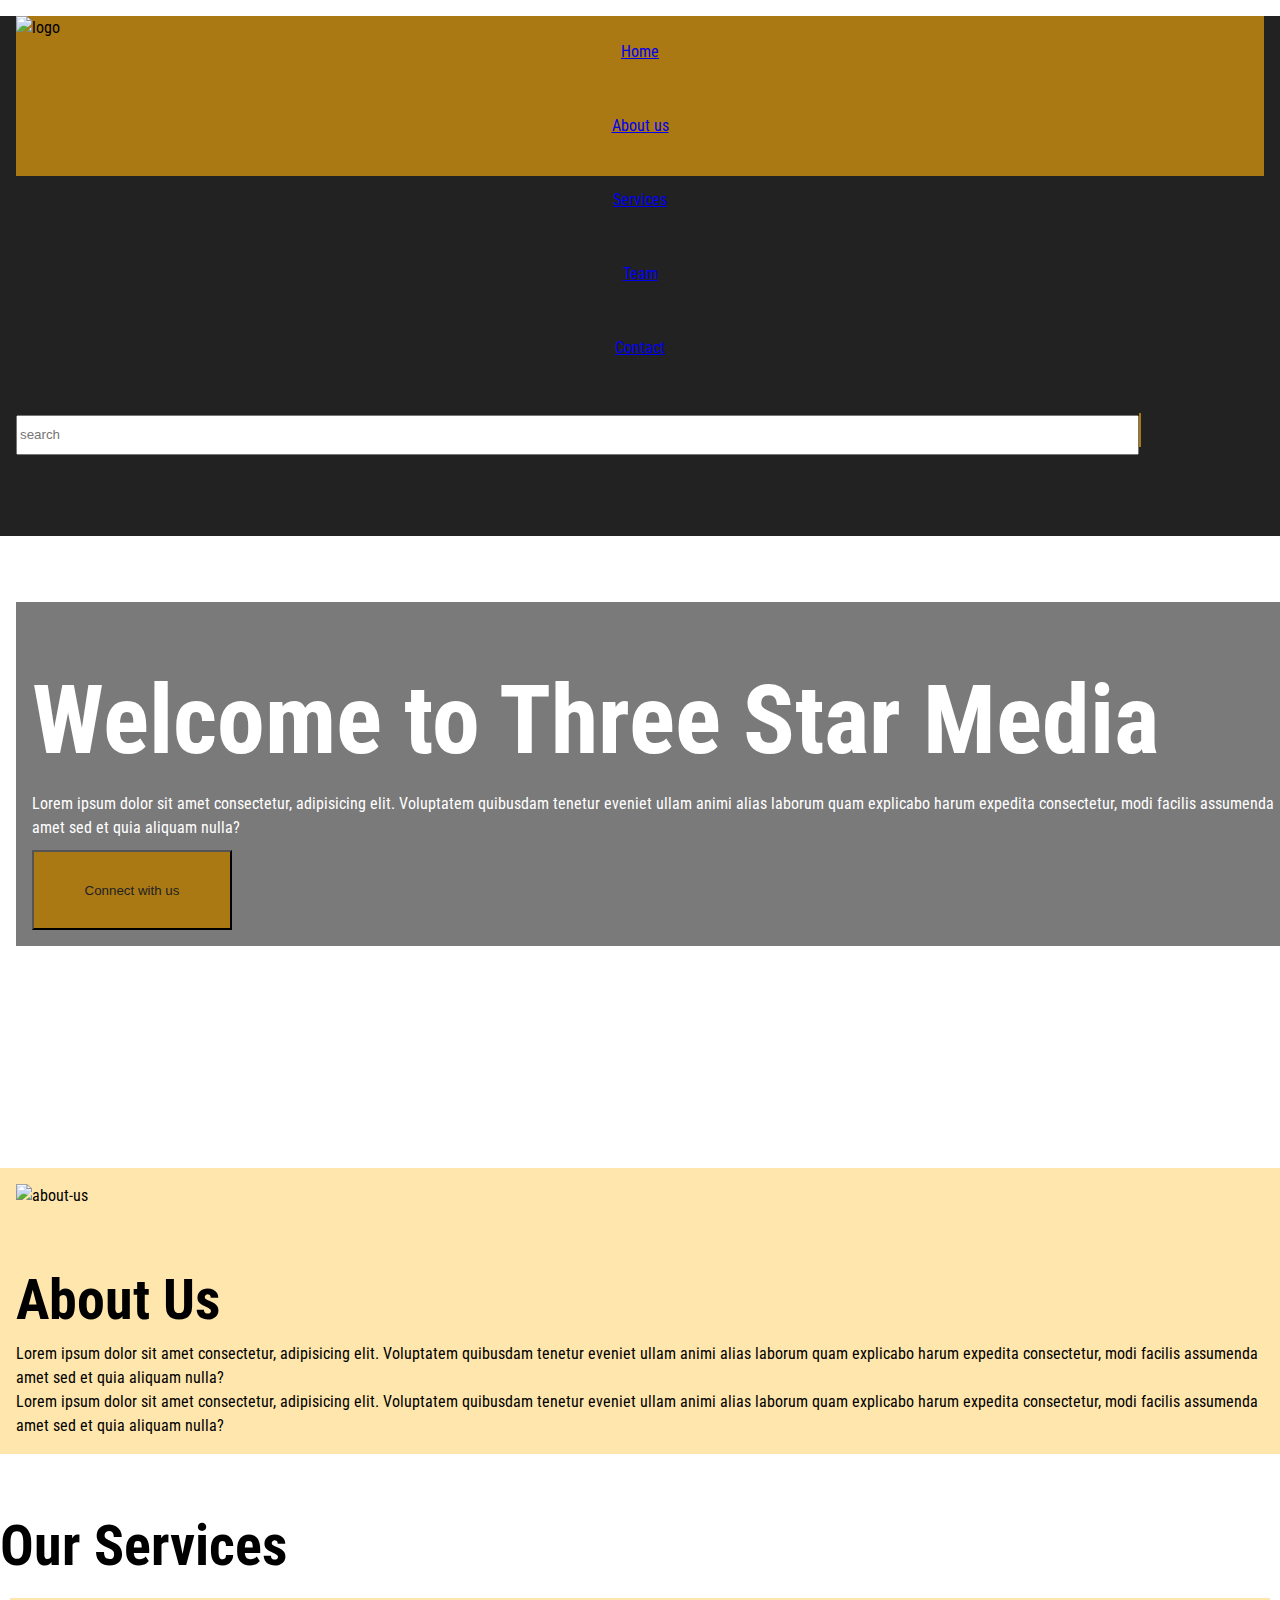
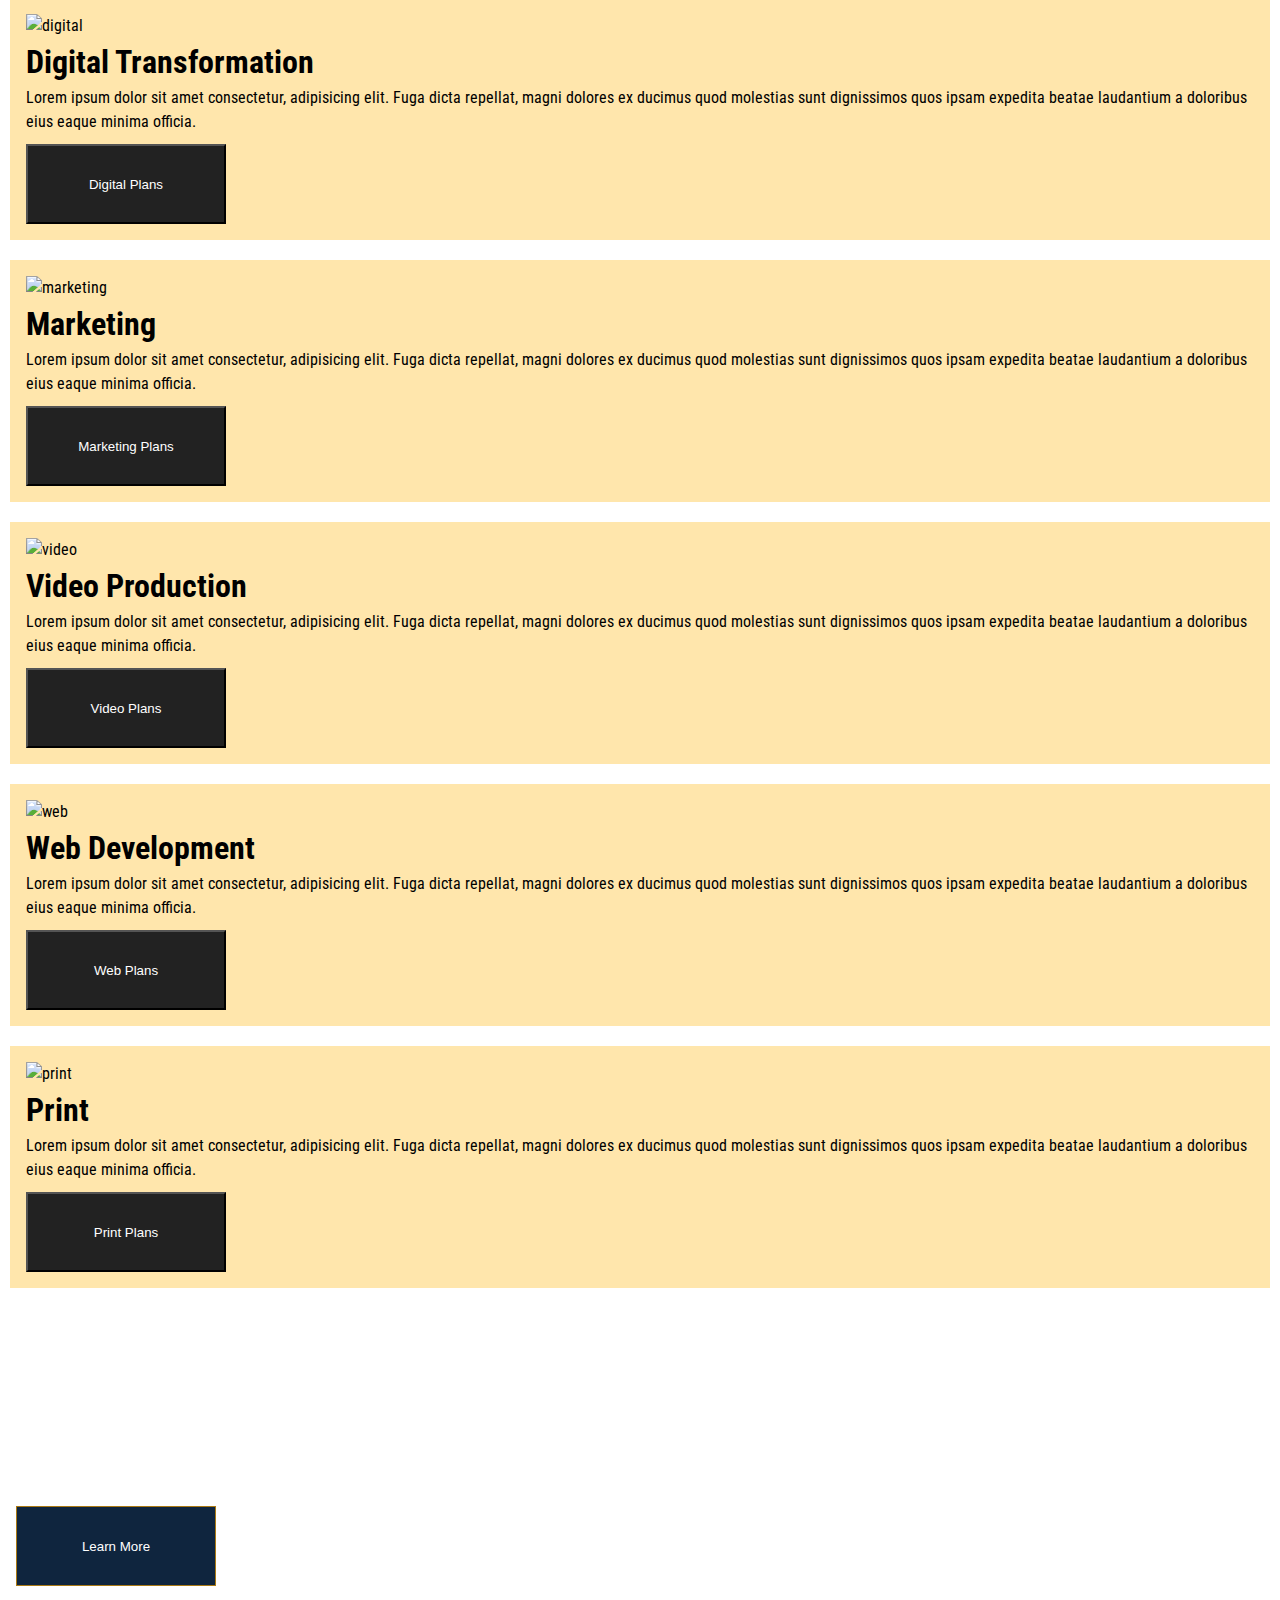
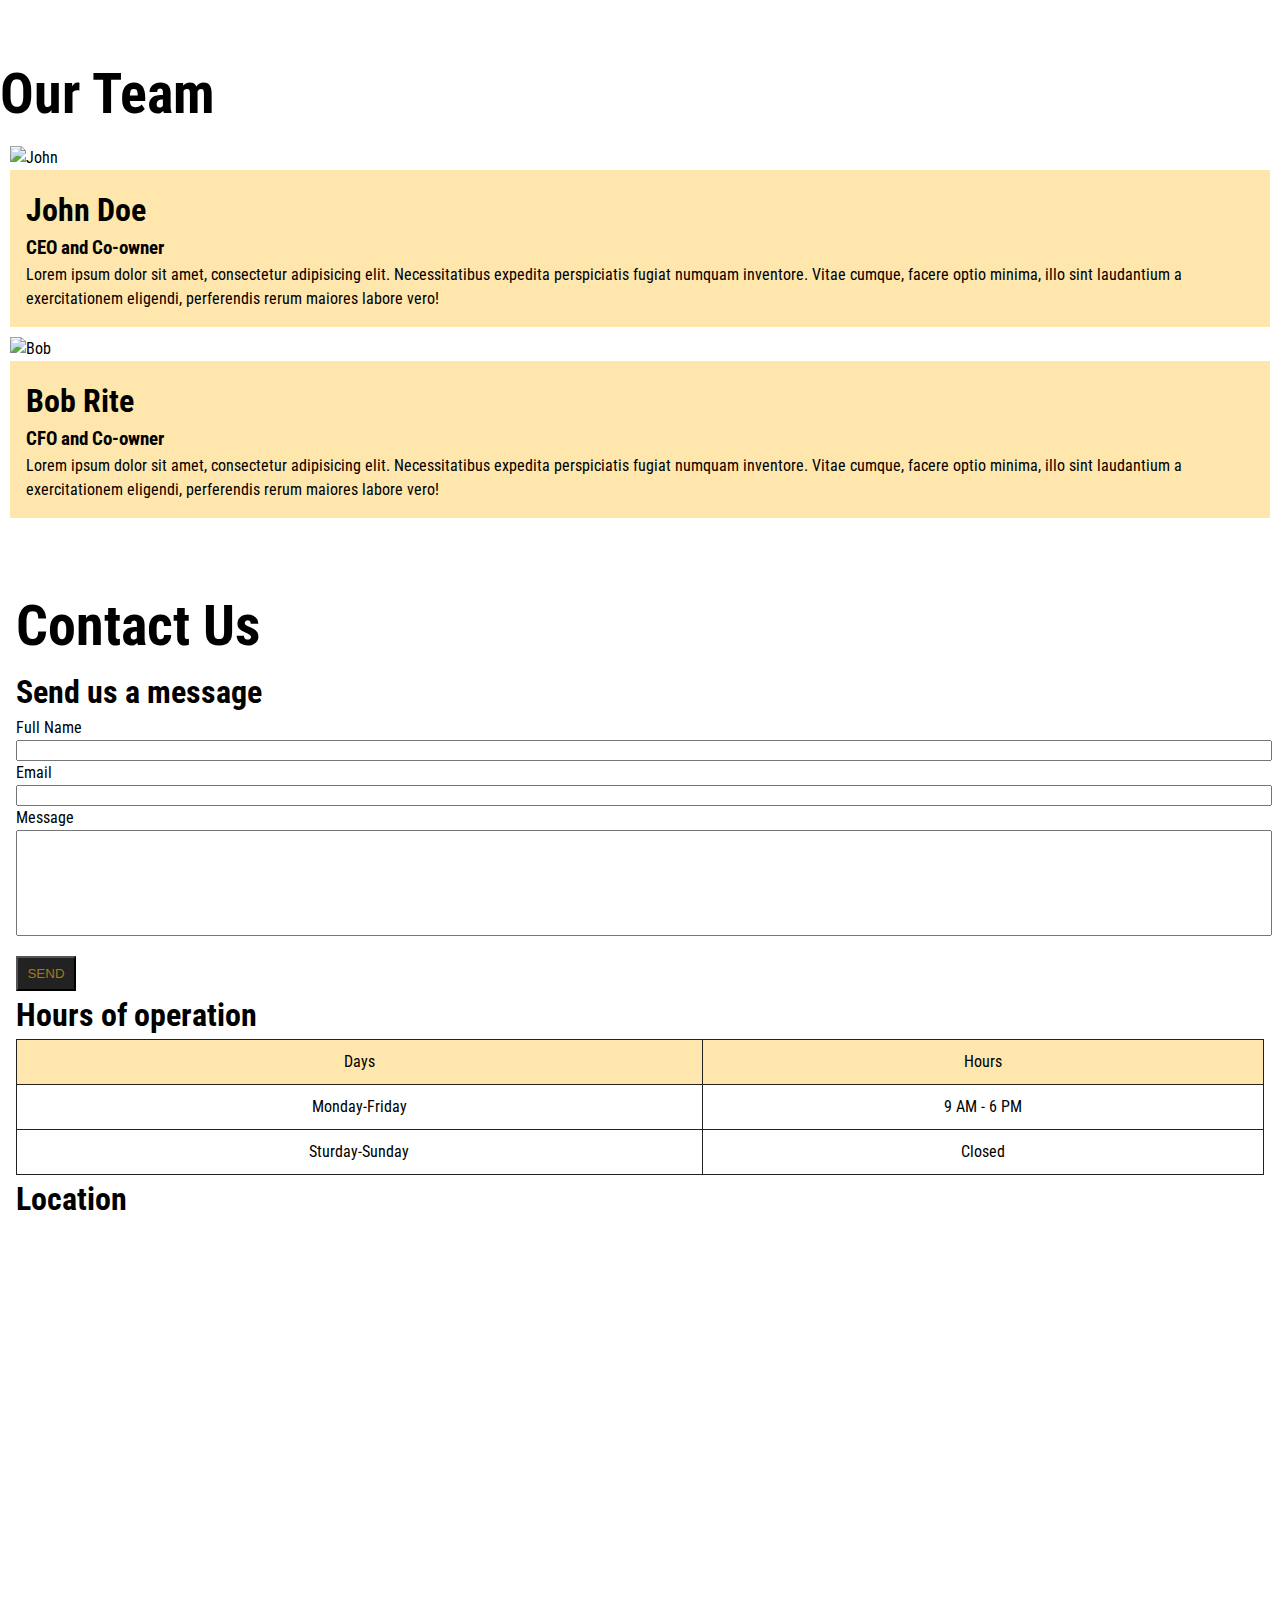
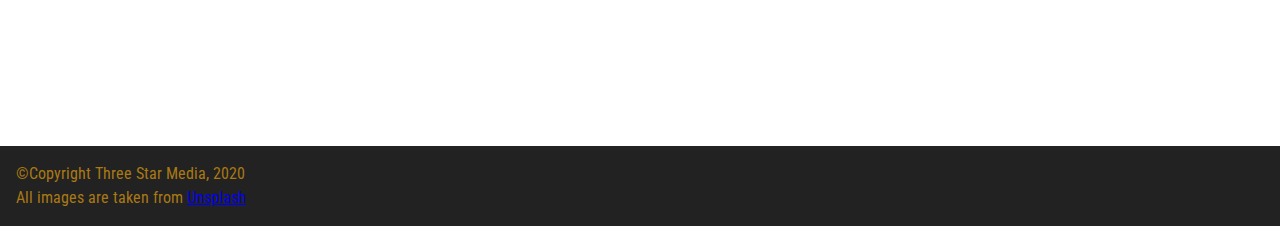
==== commit 7d14d63c: "add home styling" ====
--- a/final-project/index.html
+++ b/final-project/index.html
@@ -20,24 +20,24 @@
         <!-- Header (margin 100%) -->
         <header>
             <div class="header">
-                <img src="images/logo.png" alt="logo">
-                <!-- Styling with Flexbox -->
-                <nav>
-                    <ul>
-                        <li><a href="#home">Home</a></li>
-                    </div>
-                        <li><a href="#about">About us</a></li>
-                        <li><a href="#services">Services</a></li>
-                        <li><a href="#team">Team</a></li>
-                        <li><a href="#contact">Contact</a></li>
-                    </ul>
-                </nav>
-            <!-- margin 80% -->
-            <div class="serch-form">
-                <form action="index.html" method="get">
-                    <input id="serch" type="search" name="search" placeholder="search">
-                    <label for="serch"><i class="fa-solid fa-magnifying-glass"></i></label>
-                </form>
+                    <img src="images/logo.png" alt="logo">
+                    <!-- Styling with Flexbox -->
+                    <nav>
+                        <ul>
+                            <li><a href="#home">Home</a></li>
+                            <li><a href="#about">About us</a></li>
+                            <li><a href="#services">Services</a></li>
+                            <li><a href="#team">Team</a></li>
+                            <li><a href="#contact">Contact</a></li>
+                        </ul>
+                    </nav>
+                <!-- margin 80% -->
+                <div class="serch-form">
+                    <form action="index.html" method="get">
+                        <input id="serch" type="search" name="search" placeholder="search">
+                        <label for="serch"><i class="fa-solid fa-magnifying-glass"></i></label>
+                    </form>
+                </div>
             </div>
         </header>
         <!-- Main sections; all "container" have 80% margin -->
--- a/final-project/css/main.css
+++ b/final-project/css/main.css
@@ -114,9 +114,32 @@
 /* header styling */
 header{
 	background-color: #222;
+	height: 520px;
 }
 .header{
 	background-color: #aa7914;
+	height: 160px;
+	margin: 1em;
+}
+header nav ul li{
+	list-style: none;
+	text-align: center;
+	margin-bottom: 50px;
+	color: #aa7914;
+}
+header nav ul li:nth-child(1){
+	color: white;
+}
+.serch-form form input{
+	width: 90%;
+	height: 40px;
+}
+.fa-magnifying-glass{
+	font-size: 1.7em;
+	background-color: #222;
+	color: #aa7914;
+	border: solid 1px #aa7914;
+	text-align: justify;
 }
 
 /* home section */
@@ -124,16 +147,28 @@
 	background-image: url(../images/main-banner.jpg);
 	background-repeat: no-repeat;
 	background-size: auto;
-	padding: 1em;
-}
-
+	width: 100%;
+	height: 600px;
+	padding: 1em;
+}
+.home .container .content{
+	background-color: rgba(34, 34, 34, 0.6);
+	padding: 1em;
+	margin-top: 50px;
+}
+h1{
+	margin-top: 30px;
+}
 /* about section */
 .about{
 	background-color: #ffe6ac;
 	padding: 1em;
 }
-
-/* service section background*/
+.about img{
+	width: 100%;
+}
+
+/* service section background */
 .services{
 	background-color: white;
 	margin: 0 auto;
@@ -147,37 +182,37 @@
 	width: 100%;
 }
 
-/* flex styling*/
+/* flex styling */
 .digital, .marketing, .video, .web, .print {
 	background-color: #ffe6ac;
 	padding: 1em;
-	margin-bottom: 10px;
-}
-
-/* our vision section */
+	margin: 10px;
+}
+
+/* our vision section; background-img */
 .vision{
 	background-image: url(../images/vision.jpg);
 	width: 100%;
 	padding: 1em;
 }
 
-/* our team section */
+/* our team section; styling with flex-box */
+.team img{
+	width: 100%;
+	margin: 10px 10px 0px 10px;
+}
 .tcontainer{
 	display: flex;
 	flex-direction: column;
 }
-.content-john-info{
+.content-john-info, .content-bob-info{
 	background-color: #ffe6ac;
 	padding: 1em;
-	margin-bottom: 10px;
-}
-.content-bob-info{
-	background-color: #ffe6ac;
-	padding: 1em;
-	margin-bottom: 10px;
-}
-
-/*contact section */
+	margin: 0px 10px 0px 10px;
+}
+
+
+/*contact section; styling with flex-box */
 .contact{
 	padding: 1em;
 }
